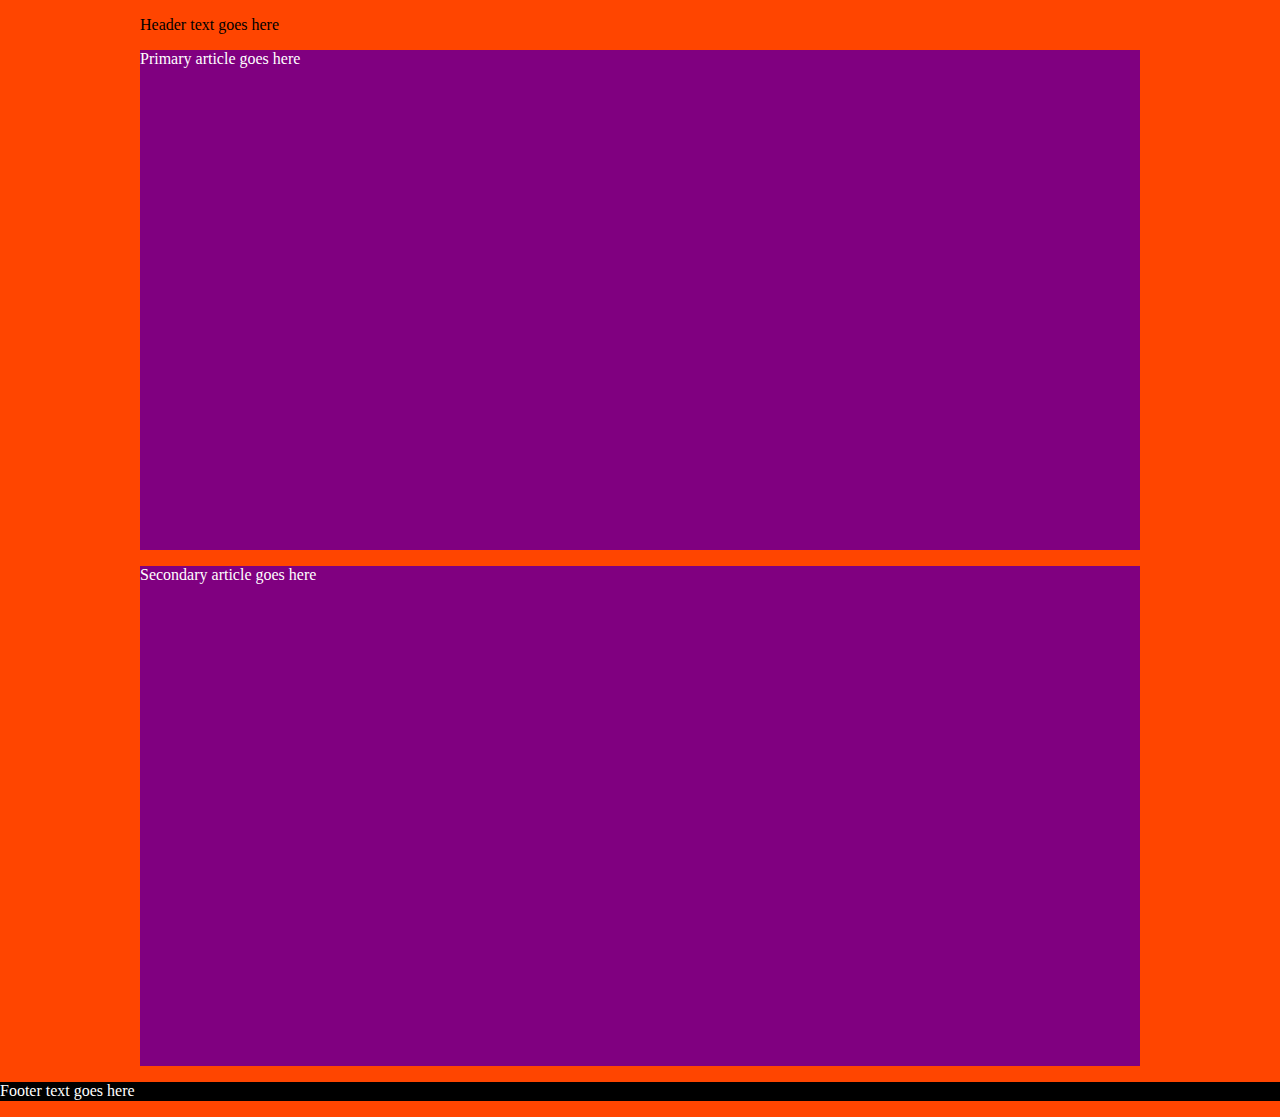
==== index.html @ 3ef03cbe "Initial Commit" ====
<!DOCTYPE html>
<html lang="en">
<head>
    <!-- exclamation point + tab will build out all necessary stuff for meta -->
    <meta charset="UTF-8">
    <meta name="viewport" content="width=device-width, initial-scale=1.0">
    <meta http-equiv="X-UA-Compatible" content="ie=edge">
    <title>Document</title>
    <link rel="stylesheet" href="css/style.css">
    <link rel="stylesheet" href="css/normalize.css">
</head>
<!-- End of head -->

<!-- all visible in start of body -->
<body>

<!-- Header starts here -->
    <header>
        <div class ="container">
                <p>Header text goes here</p>
        <main>
    <!-- Main is for all main content going to wrap around the black and white up top and below but not the banner add at the very bottomarea. It will contain 2 section elements. 1 for showcase and 1 for trending.-->
    <!-- <section></section> type section and hit tab for shortcut -->
        <section class="showcase">
            <div class ="container">
                <article class="primary">
                     <p>Primary article goes here</p>
                </article>
            </div><!--  closing container div -->
        </section>
    
        <!-- New Section -->
        <section class="showcase">
                <div class ="container2">
                    <article class="primary">
                         <p>Secondary article goes here</p>
                    </article>
                </div><!--  closing container div -->
            </section>
        </main>
            
                
        
    </header>
<!-- Header ends here -->

        
<!-- showcase articles go here -->
        
        <section class="trending"></section>
<!-- Trending article go here. -->
       
       
<!-- trending articles go here -->
    </main>

<!-- Footer starts here -->
    <footer>
            <div class ="showcase">
                        <p>Footer text goes here</p>
            </div>
    </footer>
<!-- Footer ends here -->    
</body>
</html>
---- css/style.css ----
h2 {
  font-size: 10px;
  color: orange;
}

.container {
  width: 100%;
  margin: 0 auto;
}

@media all and (min-width: 700px) {
  body {
    background-color: green;
  }

  .container {
    width: 96%;
  }
}
@media all and (min-width: 1000px) {
  body {
    background-color: orangered;
  }

  .container {
    width: 1000px;
  }
}
h1 {
  font-family: Georgia;
  font-size: 36px;
  color: magenta;
}

h2 {
  font-family: Georgia;
  font-size: 36px;
  color: magenta;
}

.showcase {
  background-color: black;
  color: white;
}

.primary {
  background-color: purple;
  min-height: 500px;
}

/*# sourceMappingURL=style.css.map */
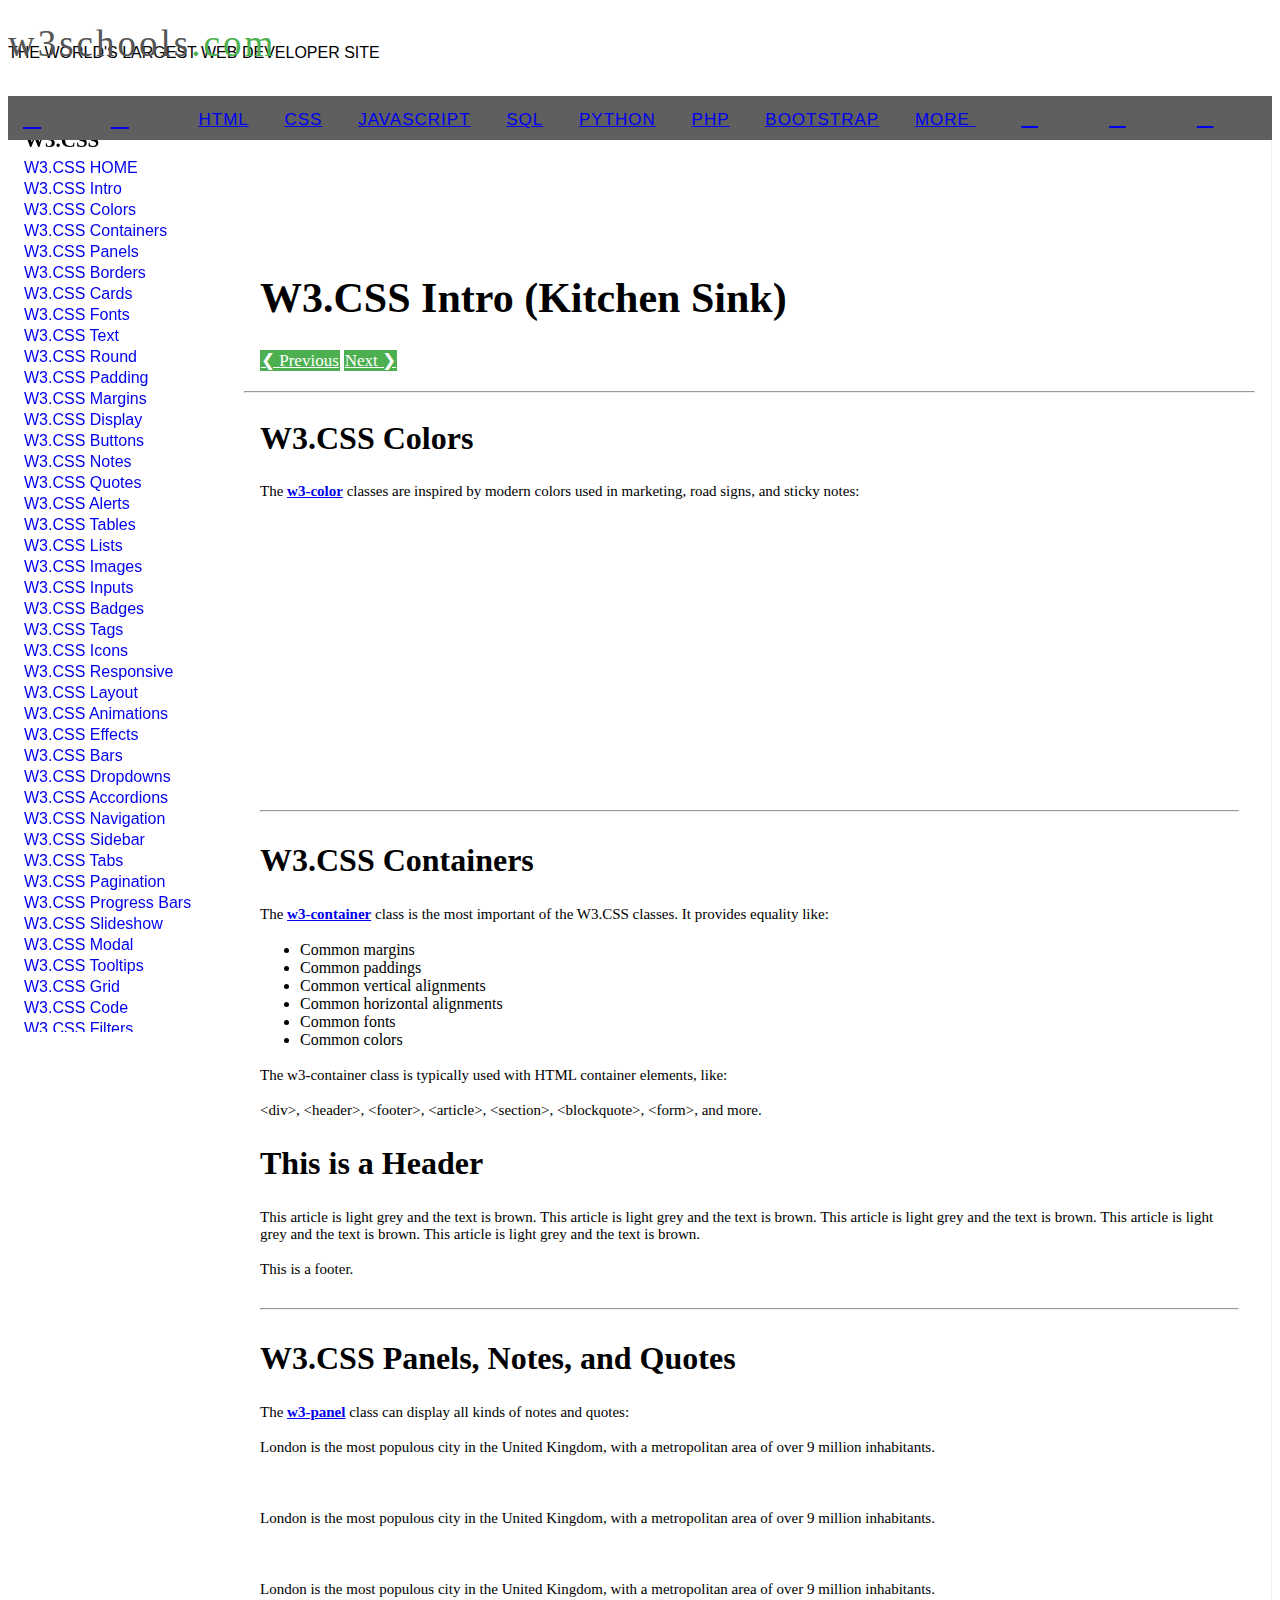
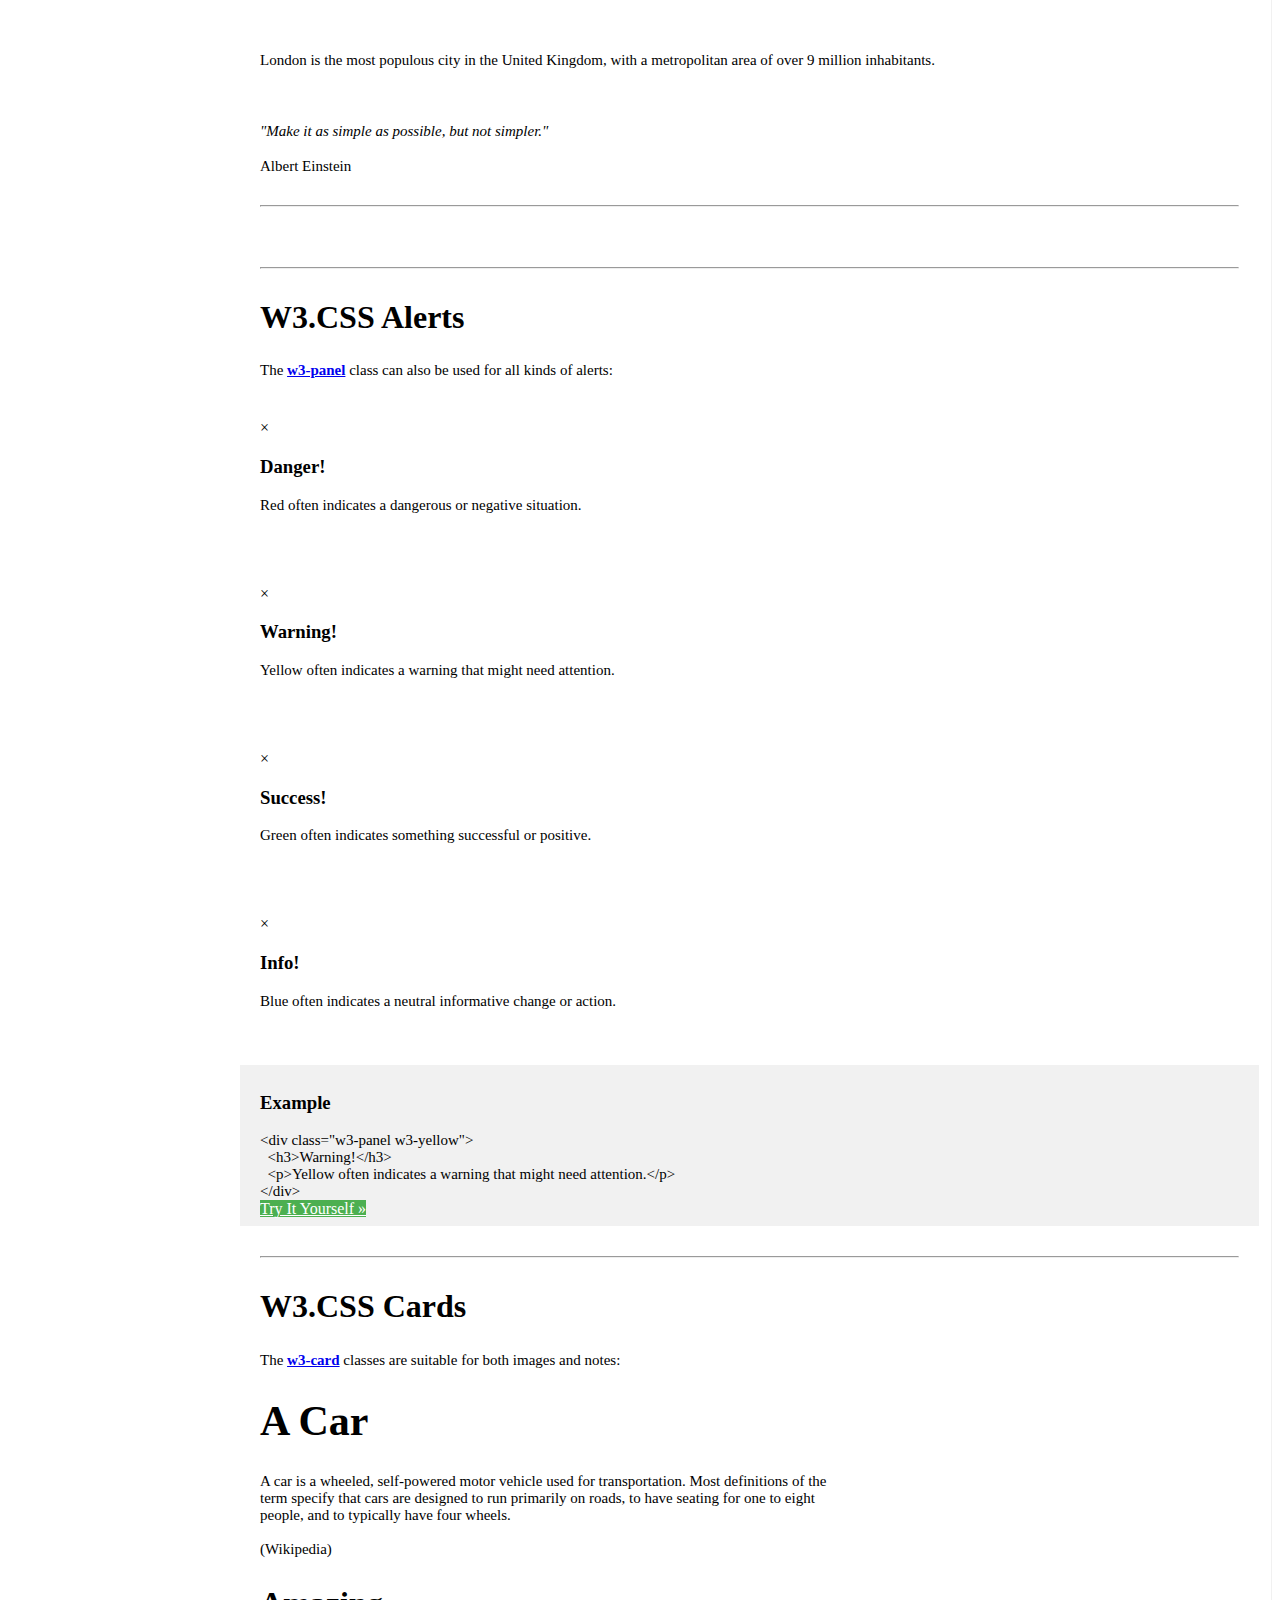
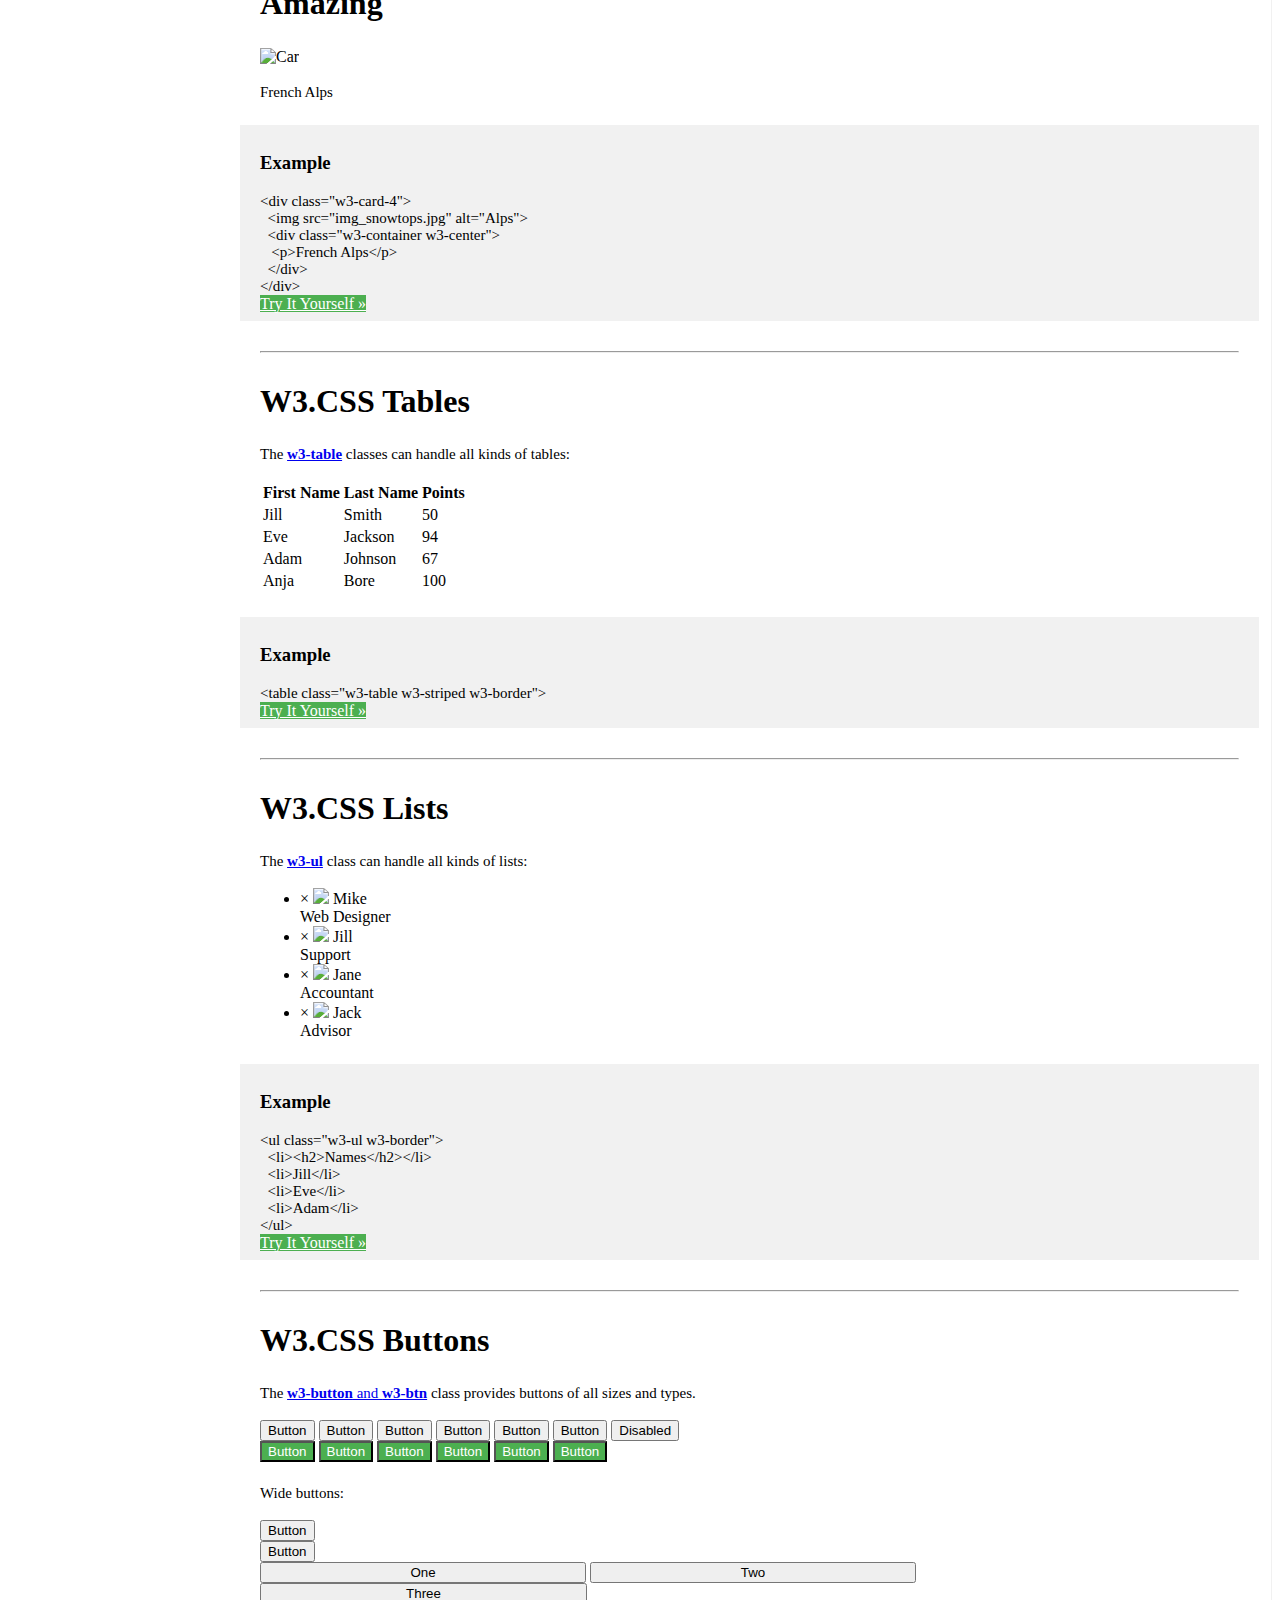
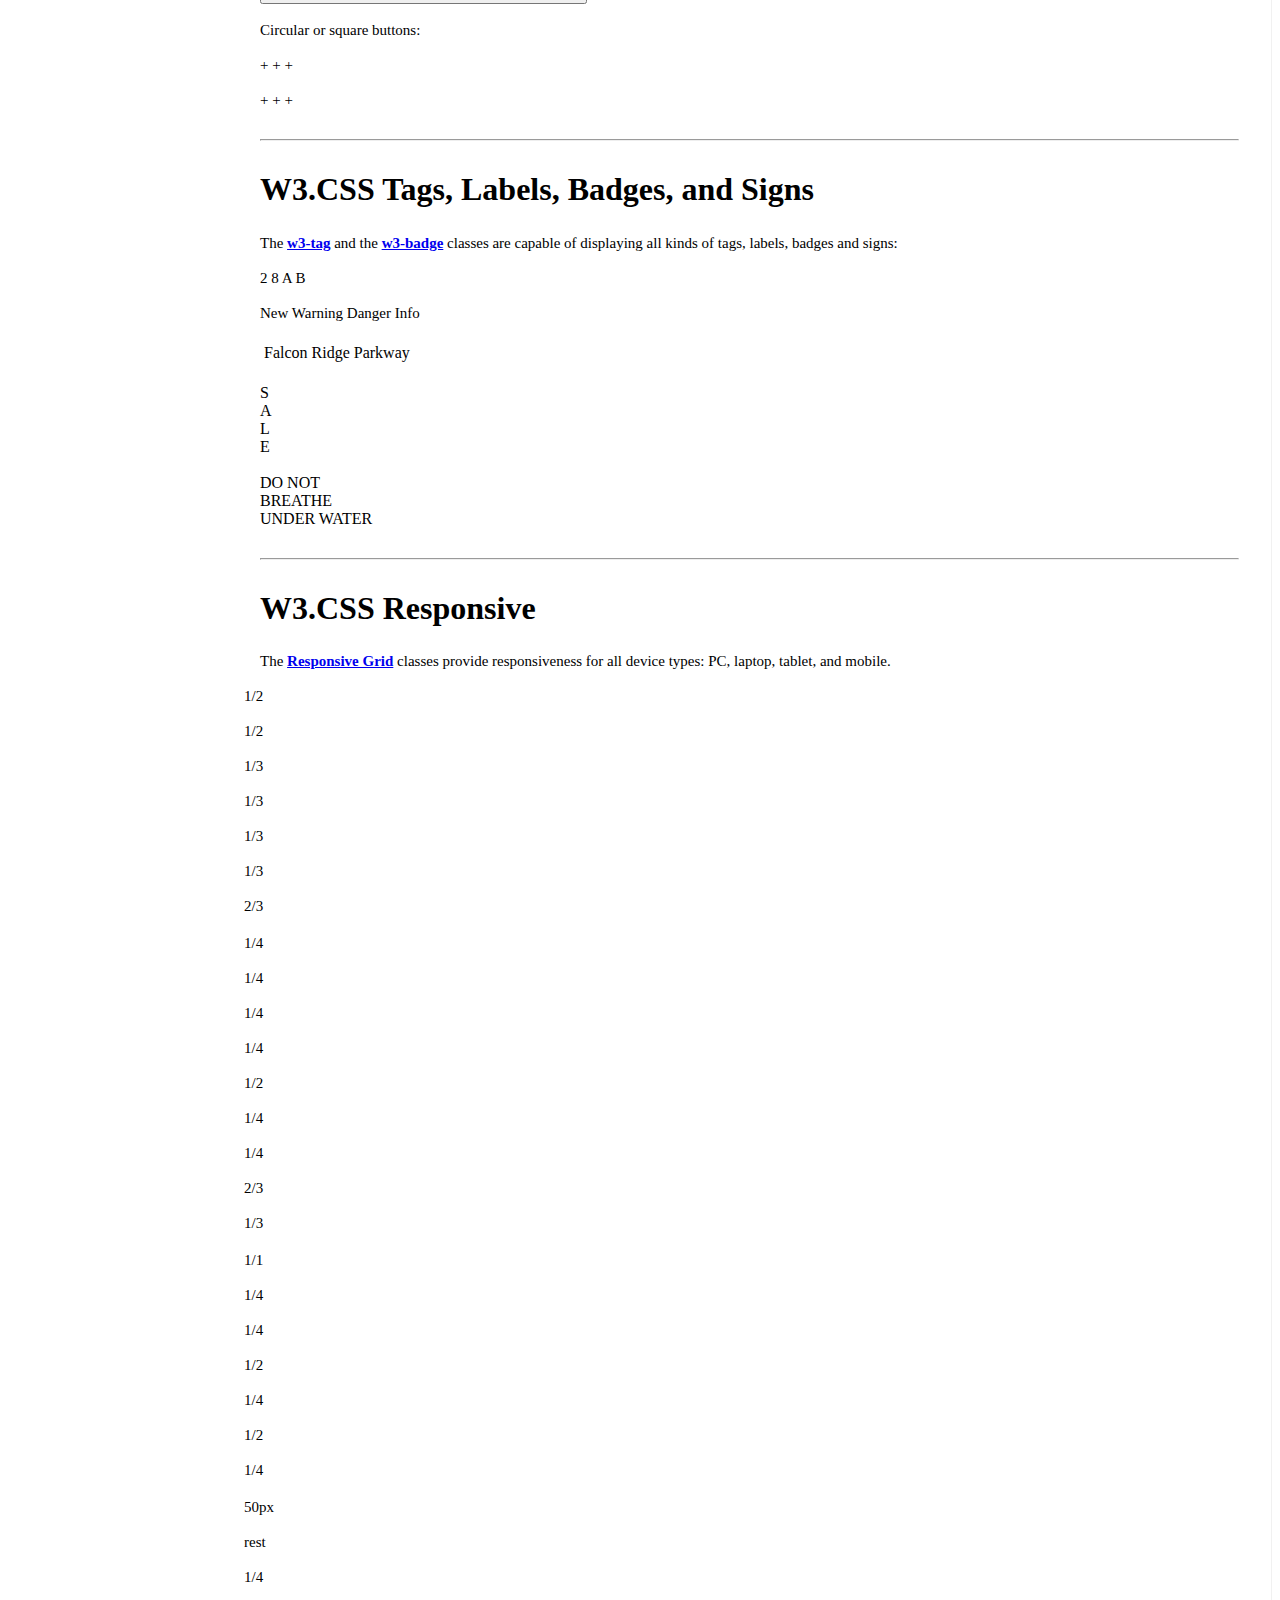
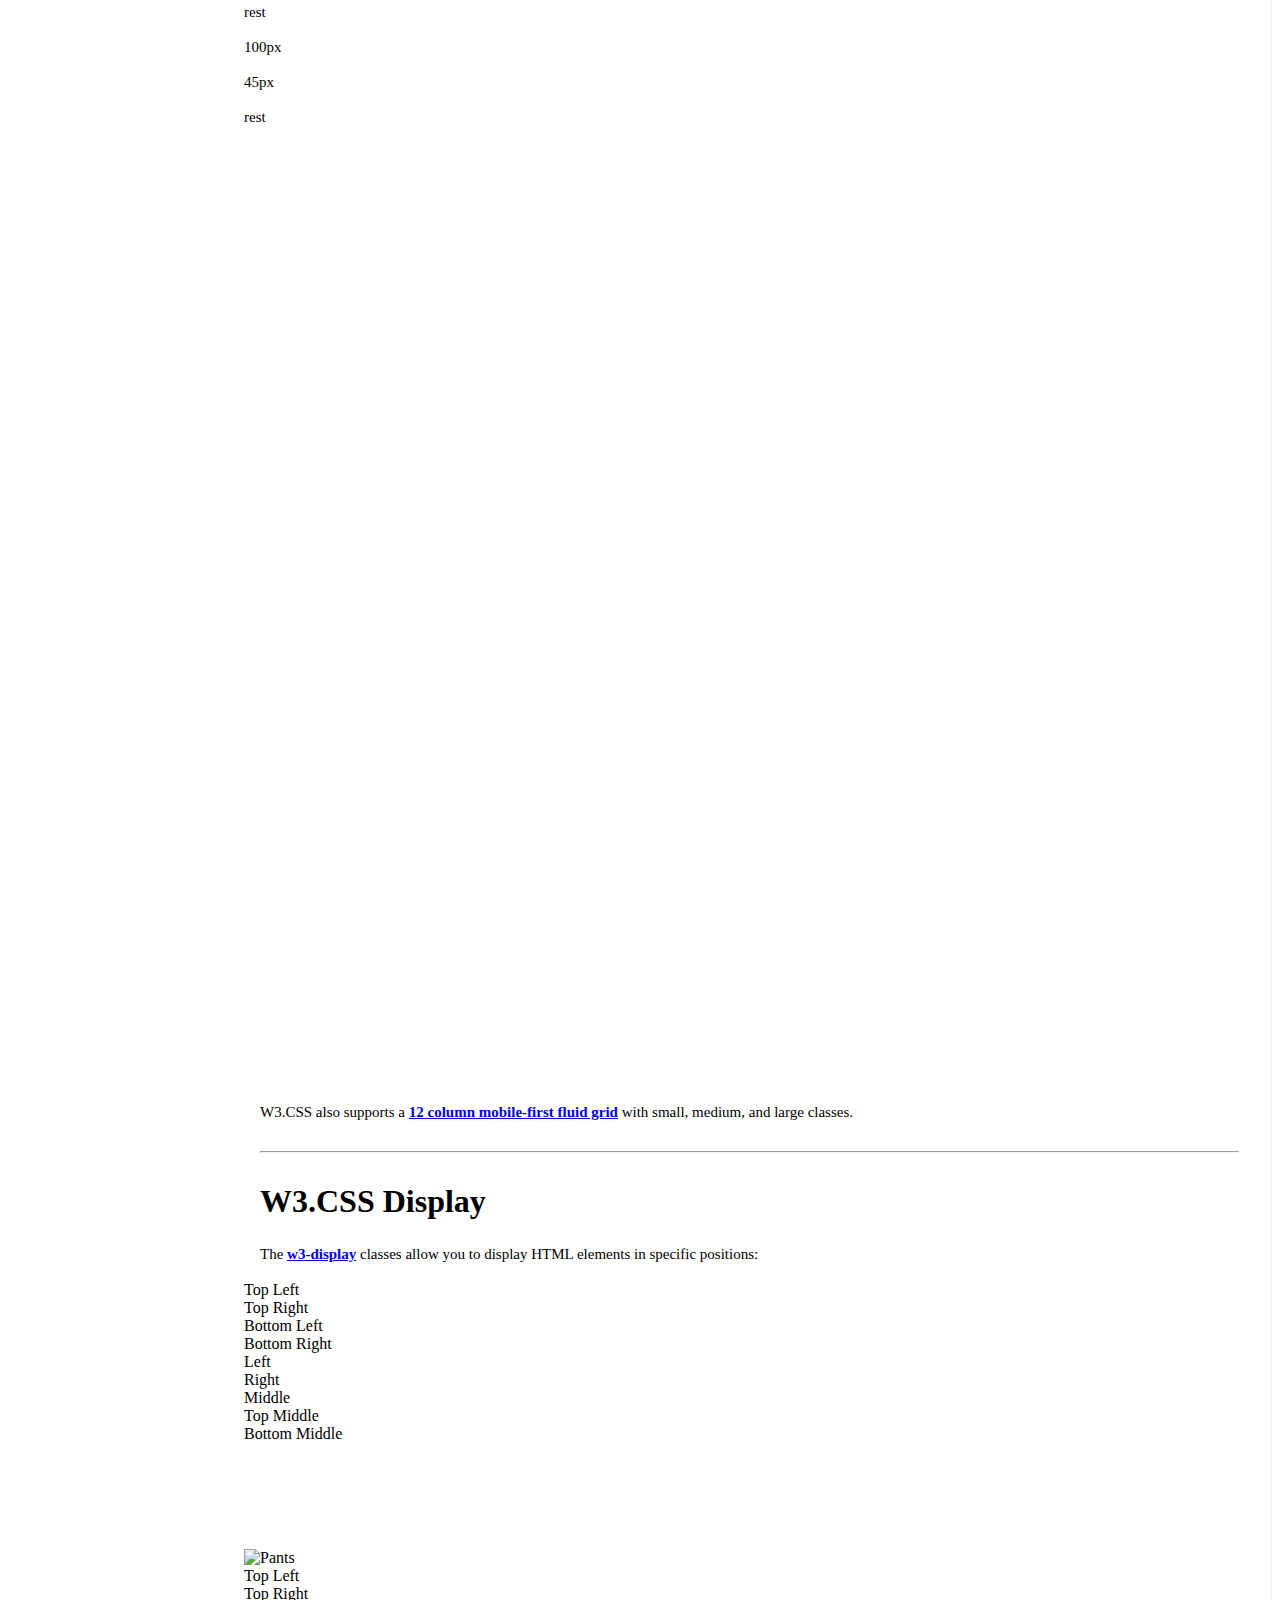
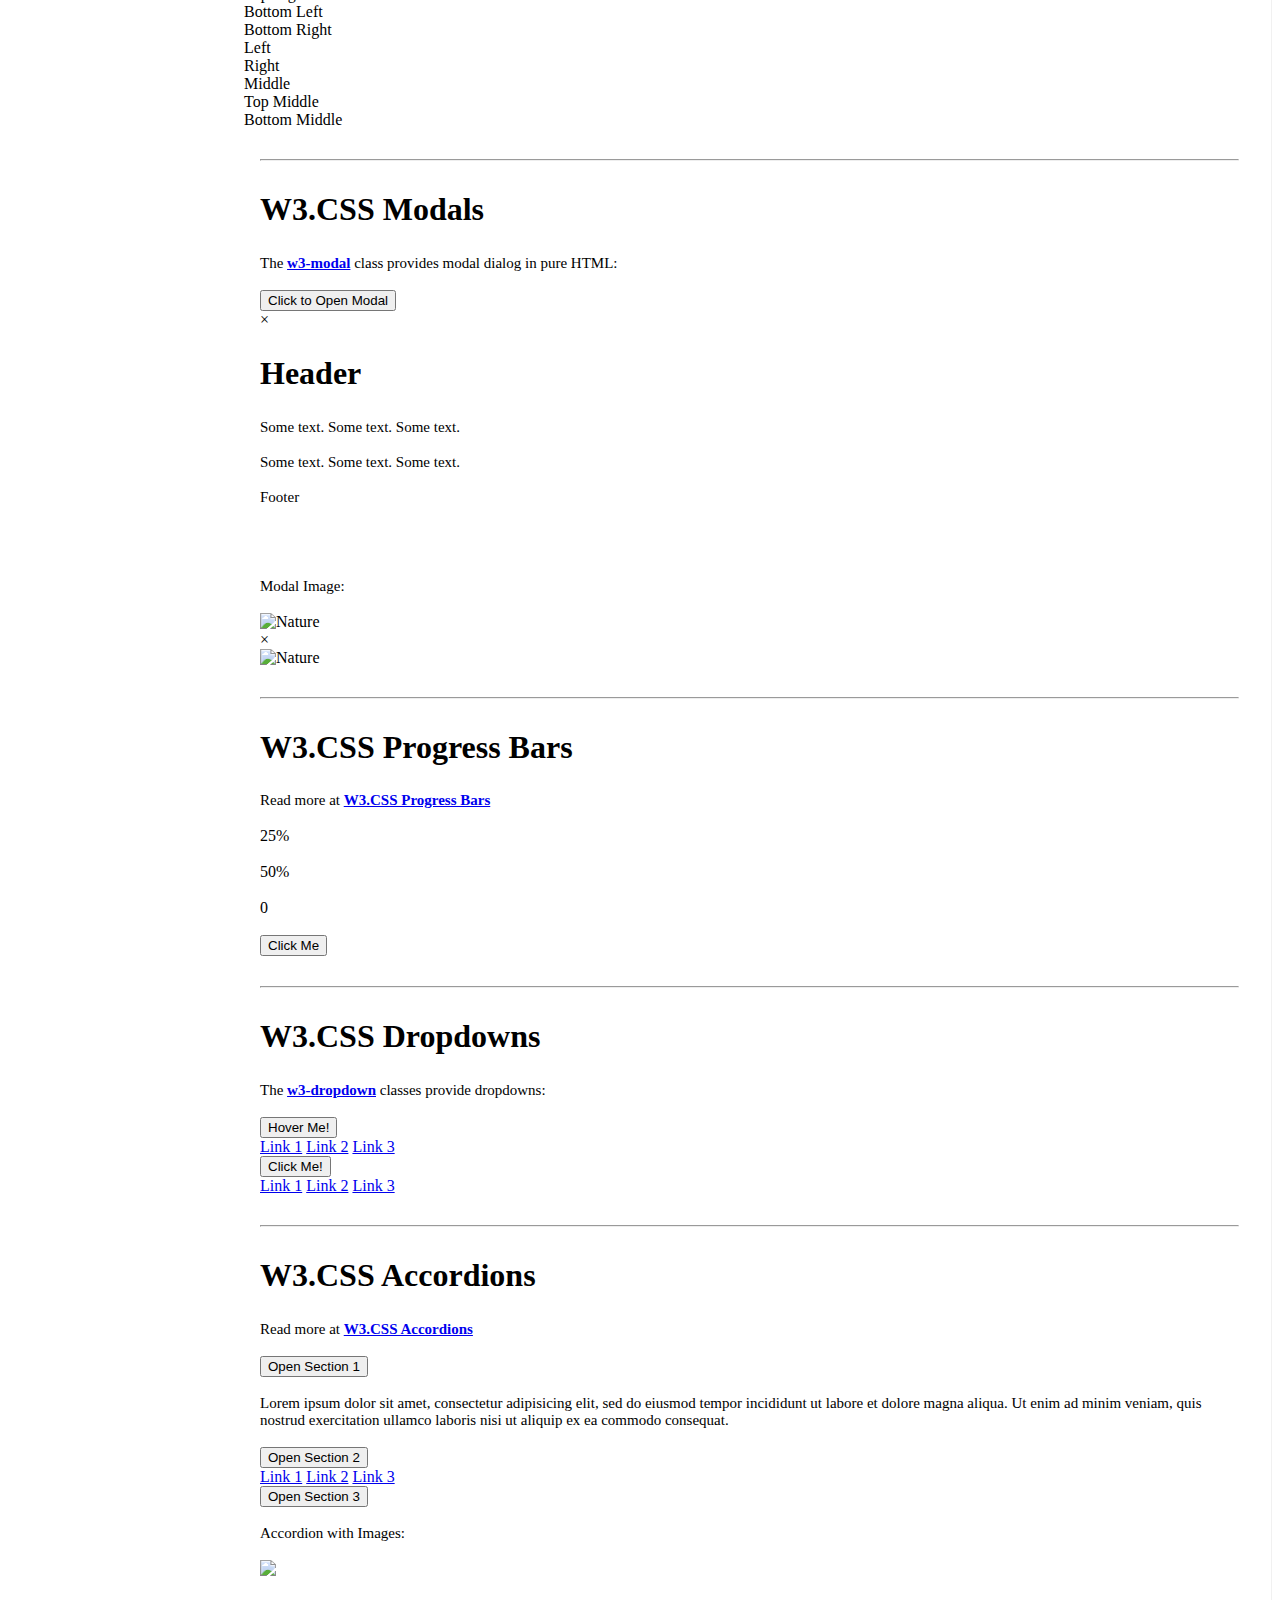
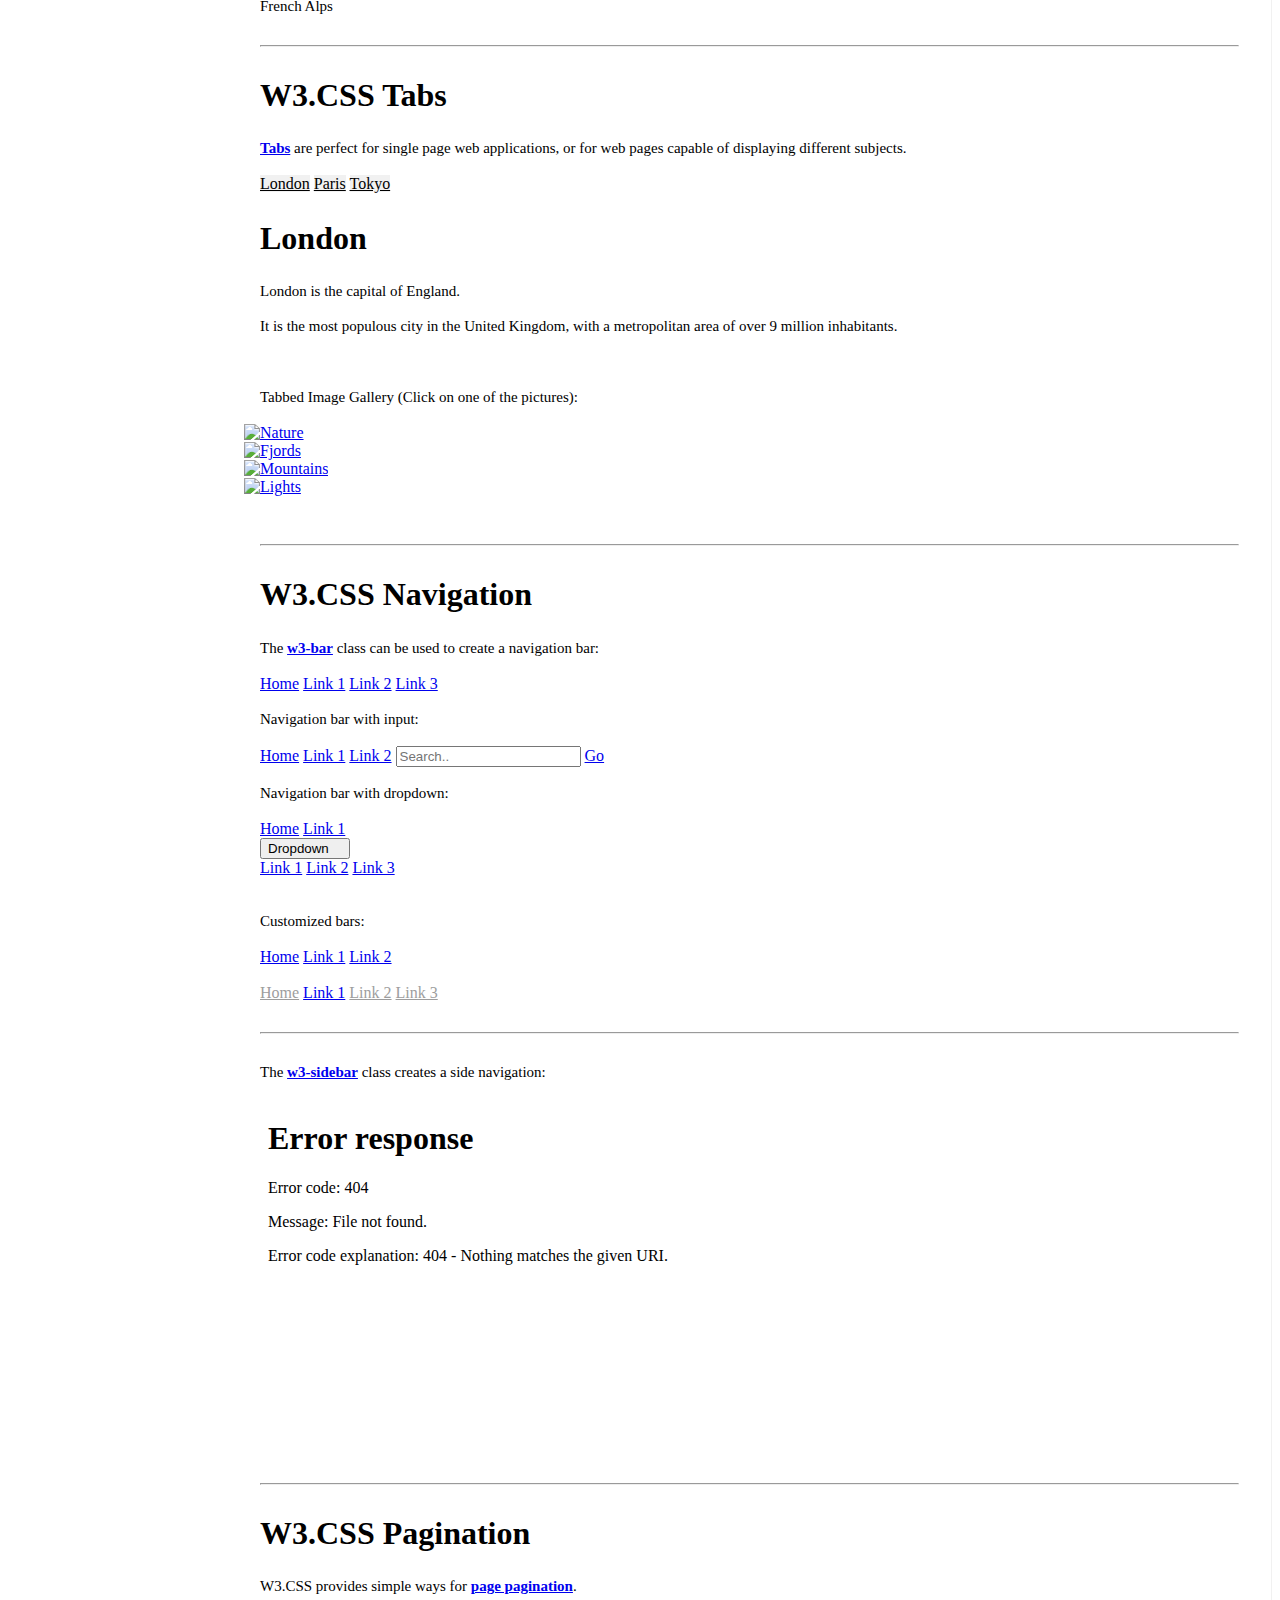
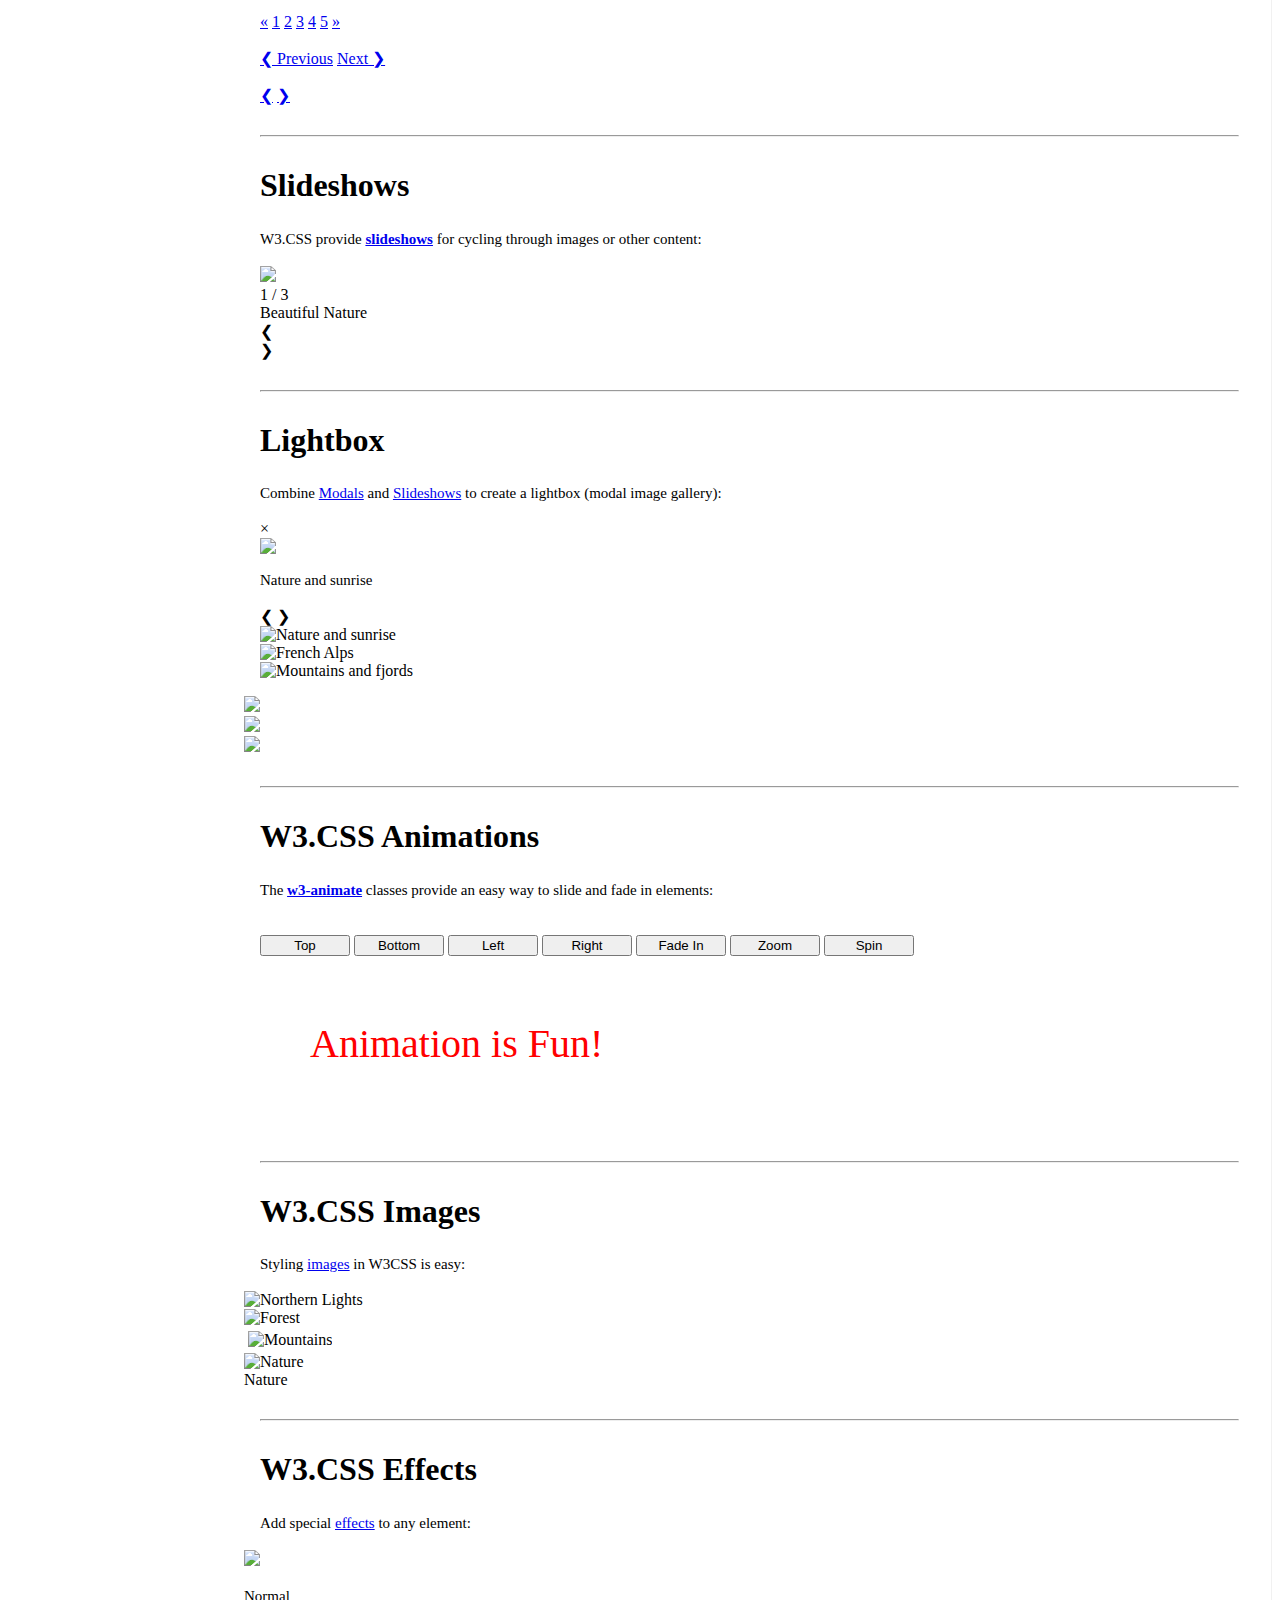
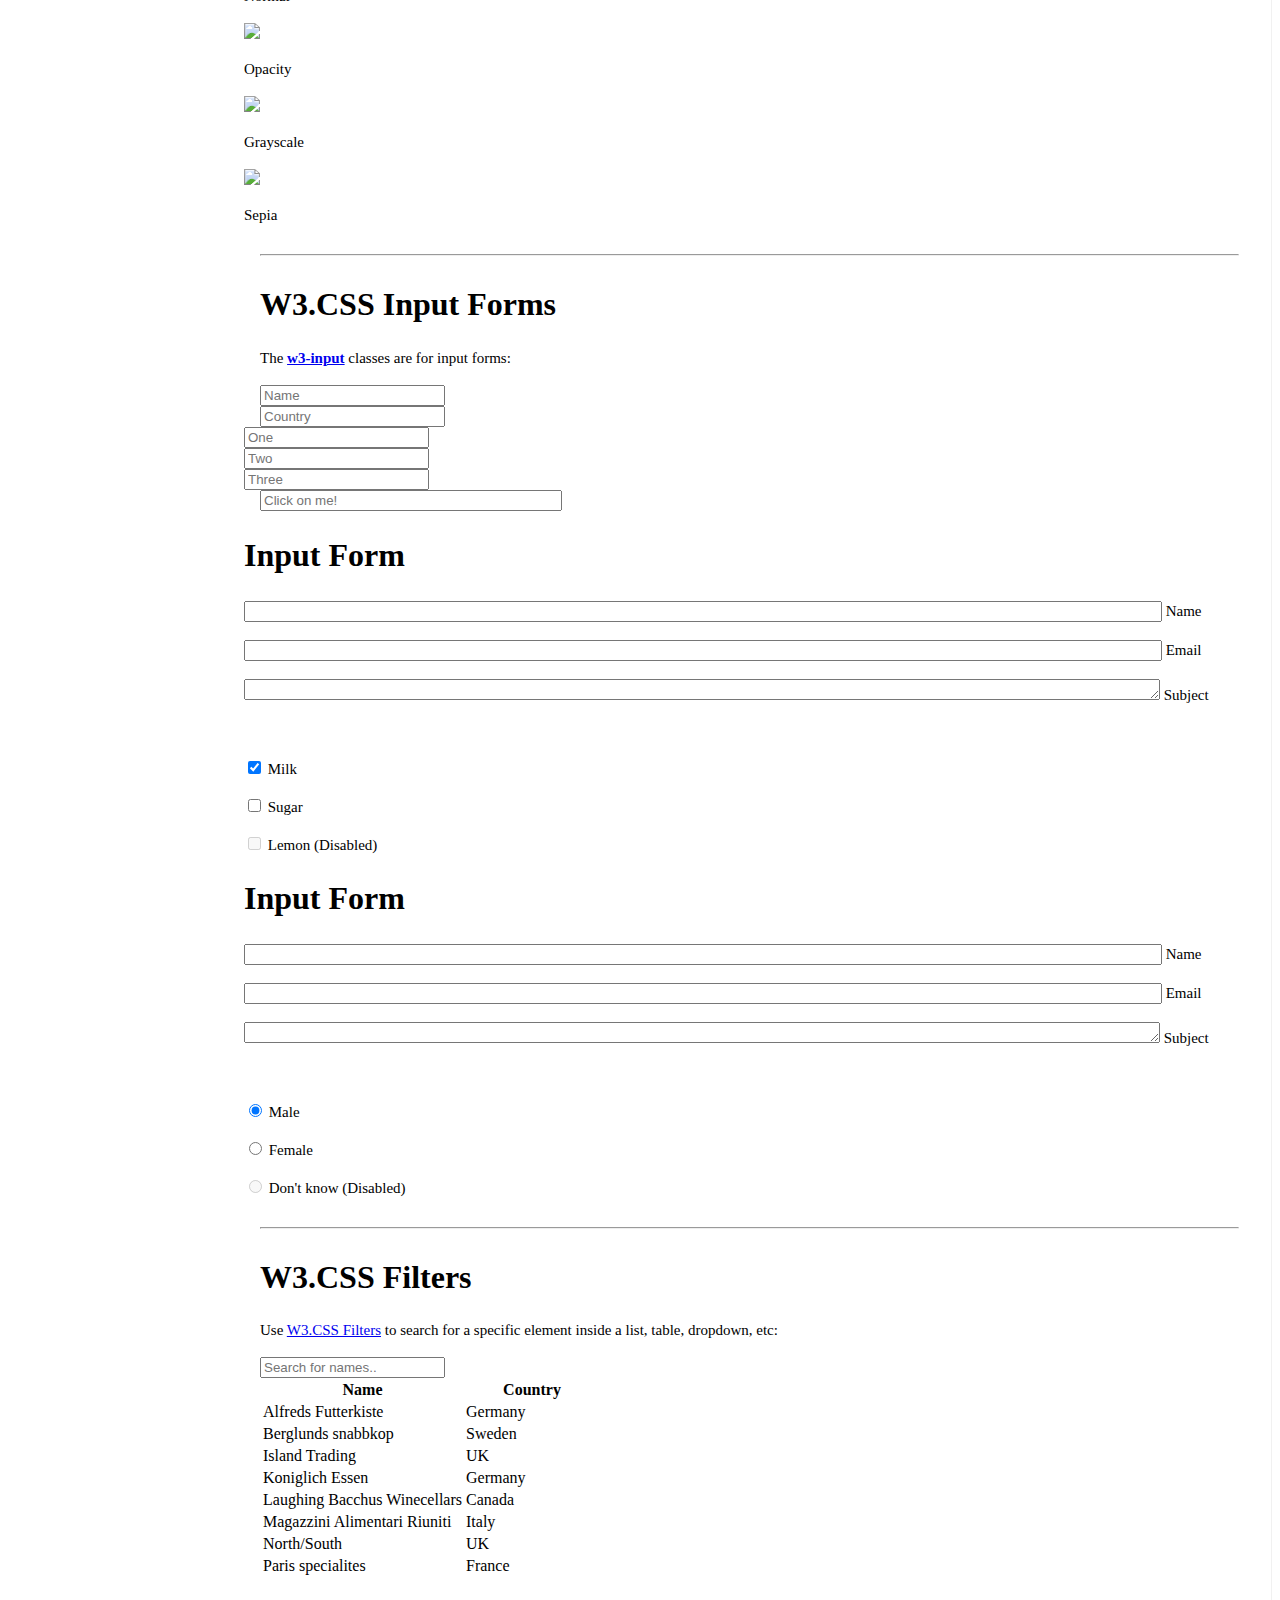
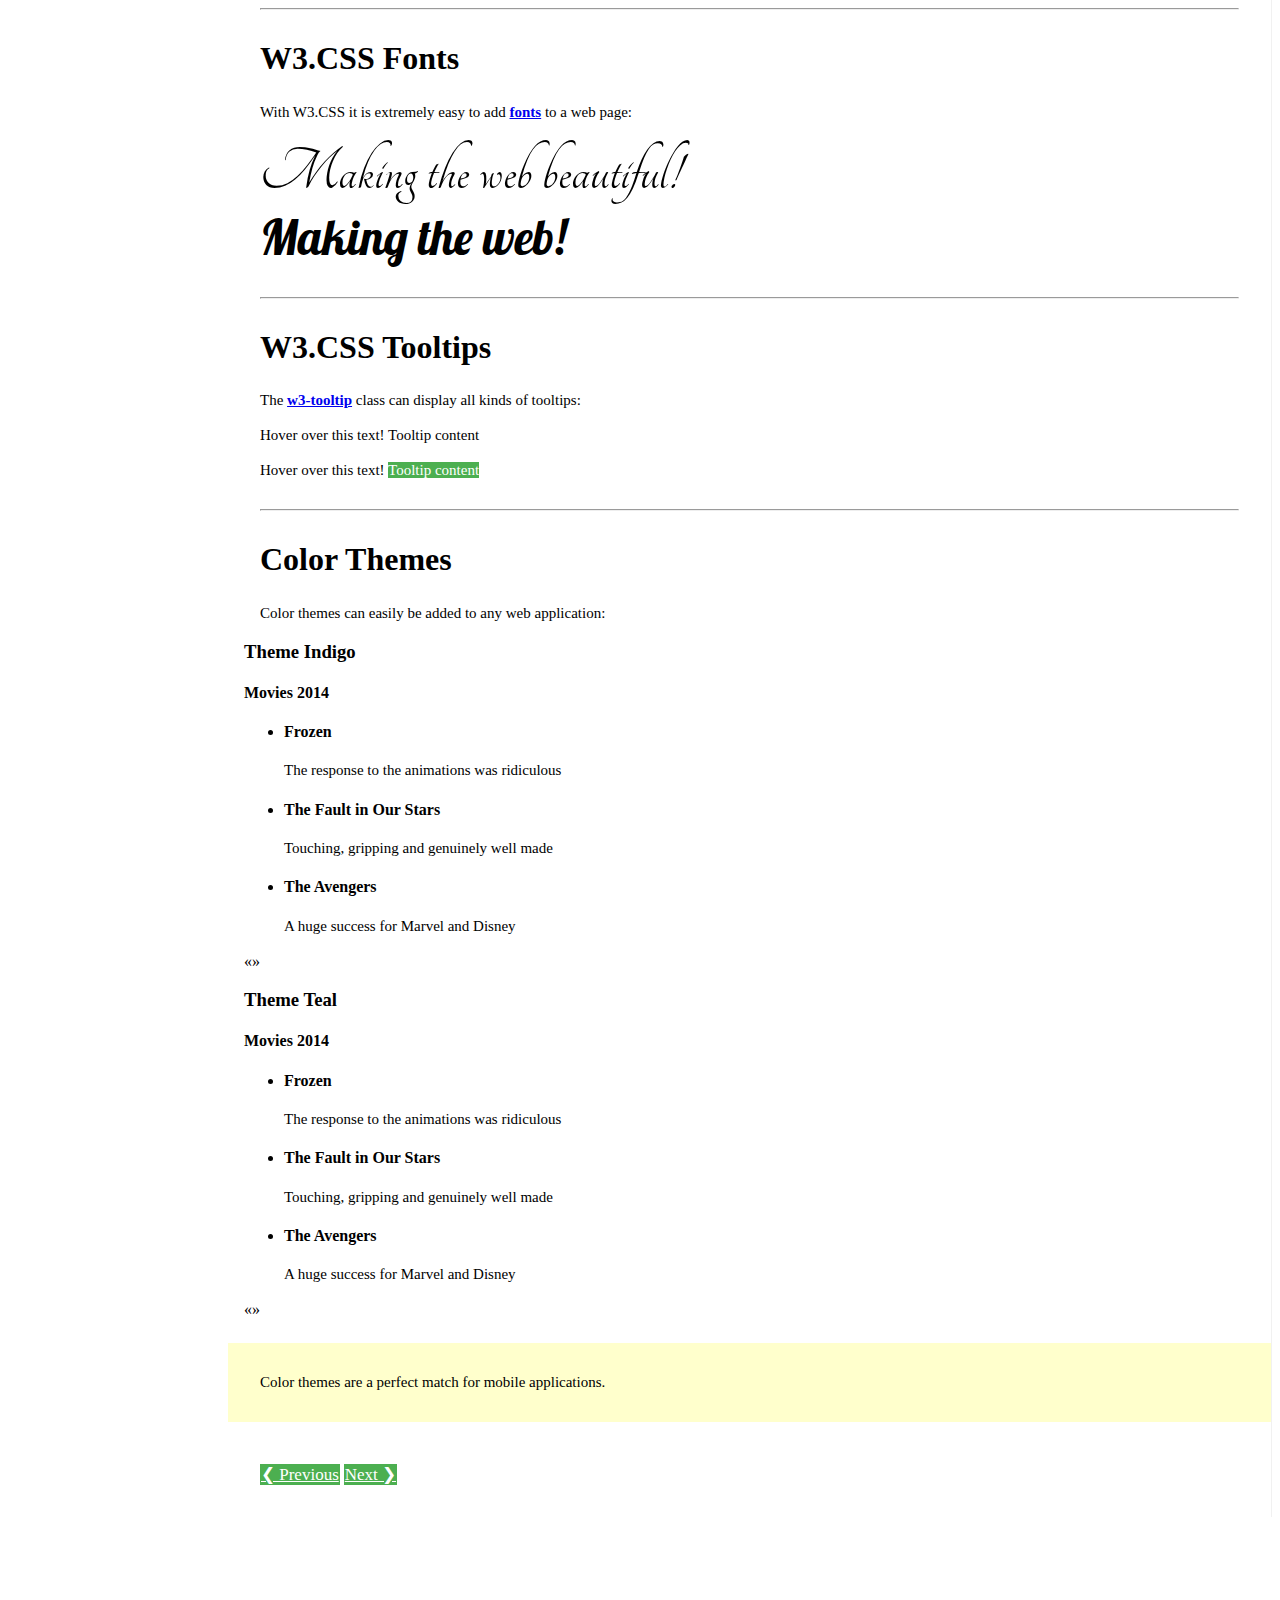
==== commit 2a3b1257: "Update index.html" ====
--- a/index.html
+++ b/index.html
@@ -1,65 +1,2796 @@
 <!DOCTYPE html>
-<html lang="en">
+<html lang="en-US">
 <head>
-    <!-- exclamation point + tab will build out all necessary stuff for meta -->
-    <meta charset="UTF-8">
-    <meta name="viewport" content="width=device-width, initial-scale=1.0">
-    <meta http-equiv="X-UA-Compatible" content="ie=edge">
-    <title>Document</title>
-    <link rel="stylesheet" href="css/style.css">
-    <link rel="stylesheet" href="css/normalize.css">
+<title>W3.CSS Intro</title>
+
+<script>
+window.addEventListener("load", loadUser);
+
+function loadUser() {
+  var x, fname = "/w3css/w3css_intro.asp";
+  var xhttp = new XMLHttpRequest();
+  xhttp.onreadystatechange = function() {
+    if (this.readyState == 4 && this.status == 200) {
+      x = this.responseText;
+      if (x == "A" || x == "B" || x == "C" || x == "D" || x == "E" || x == "F" || x == "G" || x == "H") {
+        console.log(x);
+      } else {
+        console.log("Z");
+      }
+    }
+  };
+  xhttp.open("POST", "https://mypage.w3schools.com/mypage/alpha.php", true);
+  xhttp.withCredentials = true;
+  xhttp.setRequestHeader("Content-type", "application/x-www-form-urlencoded");
+  xhttp.send("n=" + fname);
+}
+</script>
+
+<meta charset="utf-8">
+<meta name="viewport" content="width=device-width, initial-scale=1">
+<meta name="Keywords" content="HTML,CSS,JavaScript,SQL,PHP,jQuery,XML,DOM,Bootstrap,Python,Java,Web development,W3C,tutorials,programming,training,learning,quiz,primer,lessons,references,examples,exercises,source code,colors,demos,tips">
+<meta name="Description" content="Well organized and easy to understand Web building tutorials with lots of examples of how to use HTML, CSS, JavaScript, SQL, PHP, Python, Bootstrap, Java and XML.">
+<link rel="icon" href="/favicon.ico" type="image/x-icon">
+<link rel="stylesheet" href="/w3css/4/w3.css">
+<link href='https://fonts.googleapis.com/css?family=Source Code Pro' rel='stylesheet'>
+
+<style>
+a:hover,a:active{color:#4CAF50}
+table.w3-table-all{margin:20px 0}
+/*OPPSETT AV TOP, TOPNAV, SIDENAV, MAIN, RIGHT OG FOOTER:*/
+.top {
+position:relative;
+background-color:#ffffff;
+height:68px;
+padding-top:20px;
+line-height:50px;
+overflow:hidden;
+z-index:2;
+}
+.w3schools-logo {
+font-family:fontawesome;
+text-decoration:none;
+line-height:1;
+-webkit-font-smoothing:antialiased;
+-moz-osx-font-smoothing:grayscale;
+font-size:37px;
+letter-spacing:3px;
+color:#555555;
+display:block;
+position:absolute;
+top:17px;
+}
+.w3schools-logo .dotcom {color:#4CAF50}
+.topnav {
+position:relative;
+z-index:2;
+font-size:17px;
+background-color:#5f5f5f;
+color:#f1f1f1;
+width:100%;
+padding:0;
+letter-spacing:1px;
+font-family:"Segoe UI",Arial,sans-serif;
+}
+.topnav a{
+padding:10px 15px 9px 15px !important;
+}
+.topnav .w3-bar a:hover,.topnav .w3-bar a:focus{
+background-color:#000000 !important;
+color:#ffffff !important;
+}
+.topnav .w3-bar a.active {
+background-color:#4CAF50;
+color:#ffffff;
+}
+a.topnav-icons {
+width:52px !important;
+font-size:20px !important;
+padding-top:11px !important;
+padding-bottom:13px !important;
+}
+a.topnav-icons.fa-home {font-size:22px !important}
+a.topnav-icons.fa-menu {font-size:22px !important}
+a.topnav-localicons {
+font-size:20px !important;
+padding-top:6px !important;
+padding-bottom:12px !important;
+}
+i.fa-caret-down,i.fa-caret-up{width:10px}
+#sidenav h2 {
+font-size:21px;
+padding-left:16px;
+margin:-4px 0 4px 0;
+width:204px;
+}
+#sidenav a {font-family:"Segoe UI",Arial,sans-serif;text-decoration:none;display:block;padding:2px 1px 1px 16px}
+#sidenav a:hover,#sidenav a:focus {color:#000000;background-color:#cccccc;}
+#sidenav a.active {background-color:#4CAF50;color:#ffffff}
+#sidenav a.activesub:link,#sidenav a.activesub:visited {background-color:#ddd;color:#000;}
+#sidenav a.activesub:hover,#sidenav a.activesub:active {background-color:#ccc;color:#000;}
+#leftmenuinner {
+position:fixed;
+top:0;
+padding-top:112px;
+padding-bottom:0;    
+height:100%;
+width:220px;
+background-color:transparent;
+}
+#leftmenuinnerinner {
+height:100%;
+width:100%;
+overflow-y:scroll;
+overflow-x:hidden;
+padding-top:20px;
+}
+#main {padding:16px}
+#mainLeaderboard {height:90px}
+#right {text-align:center;padding:16px 16px 0 0}
+#right a {text-decoration:none}
+#right a:hover {text-decoration:underline}
+#skyscraper {min-height:600px}
+.sidesection {margin-bottom:32px;}
+#sidesection_exercise a{display:block;padding:4px 10px;}
+#sidesection_exercise a:hover,#sidesection_exercise a:active{background-color:#ccc;text-decoration:none;color:#000000;}
+.bottomad {padding:0 16px 16px 0;float:left;width:auto;}
+.footer a {text-decoration:none;}
+.footer a:hover{text-decoration:underline;}
+#nav_tutorials,#nav_references,#nav_exercises{-webkit-overflow-scrolling:touch;overflow:auto;}
+#nav_tutorials::-webkit-scrollbar,#nav_references::-webkit-scrollbar,#nav_exercises::-webkit-scrollbar {width: 12px;}
+#nav_tutorials::-webkit-scrollbar-track,#nav_references::-webkit-scrollbar-track,#nav_exercises::-webkit-scrollbar-track {background:#555555;}
+#nav_tutorials::-webkit-scrollbar-thumb,#nav_references::-webkit-scrollbar-thumb,#nav_exercises::-webkit-scrollbar-thumb {background: #999999;}
+#nav_tutorials,#nav_references,#nav_exercises {
+display:none;
+letter-spacing:0;
+margin-top:44px;
+}
+#nav_tutorials a,#nav_references a,#nav_exercises a{
+padding:2px 0 2px 6px!important;
+}
+#nav_tutorials a:focus,#nav_references a:focus,#nav_exercises a:focus{
+color: #000;
+background-color: #ccc;
+}
+#nav_tutorials h3,#nav_references h3,#nav_exercises h3{
+padding-left:6px;
+}
+.ref_overview{display:none}
+.tut_overview{
+ display :none;
+ margin-left:10px;
+ background-color :#ddd;
+ line-height:1.8em;
+}
+#sidenav a.activesub:link,#sidenav a.activesub:visited {background-color:#ddd;color:#000;}
+#sidenav a.activesub:hover,#sidenav a.activesub:active {background-color:#ccc;color:#000;}
+#sidenav a.active_overview:link,#sidenav a.active_overview:visited {background-color:#ccc;color:#000;}
+.w3-example{background-color:#f1f1f1;padding:0.01em 16px;margin:20px 0;box-shadow:0 2px 4px 0 rgba(0,0,0,0.16),0 2px 10px 0 rgba(0,0,0,0.12)!important}
+.nextprev a {font-size:17px;border:1px solid #cccccc;}
+.nextprev a:link,.nextprev a:visited {background-color:#ffffff;color:#000000;}
+.w3-example a:focus,.nextprev a:focus{box-shadow:0 8px 16px 0 rgba(0,0,0,0.2), 0 6px 20px 0 rgba(0,0,0,0.19);}
+.nextprev a.w3-right,.nextprev a.w3-left {background-color:#4CAF50;color:#ffffff;border-color:#4CAF50}
+.pagemenu{margin-left:-20px;margin-right:-20px;padding:20px;background-color:#d4edda;line-height:2.8em;color:#555;}
+.pagemenu hr {border-top: 1px solid #fff;margin:20px 0;}
+.pagemenu a {display:block;text-decoration:none!important;}
+.pagemenu a:hover,.learnmore a:active {color:#000;}
+#w3-exerciseform {background-color:#555555;padding:16px;color:#ffffff;}
+#w3-exerciseform .exercisewindow {background-color:#ffffff;padding:16px;color:#000000;}
+#w3-exerciseform .exerciseprecontainer {background-color:#f1f1f1;padding:16px;font-size:120%;font-family:Consolas,"Courier New", Courier, monospace;}
+#w3-exerciseform .exerciseprecontainer pre[class*="language-"] {padding:1px;}
+#w3-exerciseform .exerciseprecontainer pre {display: block;}
+#w3-exerciseform .exerciseprecontainer textarea {width:100%;border:none;overflow:hidden}
+#w3-exerciseform .exerciseprecontainer input {padding:1px;border: 1px solid transparent;height:1.3em;}
+.w3-theme {color:#fff !important;background-color:#73AD21 !important;background-color:#4CAF50 !important}
+.w3-theme-border {border-color:#4CAF50 !important}
+.sharethis a:hover {color:inherit;}
+.fa-facebook-square,.fa-twitter-square,.fa-google-plus-square {padding:0 8px;}
+.fa-facebook-square:hover, .fa-thumbs-o-up:hover {color:#3B5998;}
+.fa-twitter-square:hover {color:#55acee;}
+.fa-google-plus-square:hover {color:#dd4b39;}
+#google_translate_element img {margin-bottom:-1px;}
+#googleSearch {color:#000000;}
+#googleSearch a {padding:0 !important;}
+.searchdiv {max-width:400px;margin:auto;text-align:left;font-size:16px}
+div.cse .gsc-control-cse, div.gsc-control-cse {background-color:transparent;border:none;padding:6px;margin:0px}
+td.gsc-search-button input.gsc-search-button {background-color:#4CAF50;border-color:#4CAF50}
+td.gsc-search-button input.gsc-search-button:hover {background-color:#46a049;}
+input.gsc-input, .gsc-input-box, .gsc-input-box-hover, .gsc-input-box-focus, .gsc-search-button {
+box-sizing:content-box; line-height:normal;}
+.gsc-tabsArea div {overflow:visible;}
+/*"nullstille" w3css:*/
+.w3-main{transition:margin-left 0s;}
+/*"nullstilling" slutt*/
+@media (min-width:1675px) {
+#main {width:79%}
+#right {width:21%}
+}
+@media (max-width:992px) {
+.top {height:100px}
+.top img {display:block;margin:auto;}
+.top .w3schools-logo {position:relative;top:0;width:100%;text-align:center;margin:auto}
+.toptext {width:100%;text-align:center}
+#sidenav {width:260px;box-shadow:0 3px 6px rgba(0,0,0,0.16), 0 3px 6px rgba(0,0,0,0.23);}
+#sidenav h2 {font-size:26px;width:100%;}
+#sidenav a {padding:3px 2px 3px 24px;font-size:17px}
+#leftmenuinner {overflow:auto;-webkit-overflow-scrolling:touch;height:100%;position:relative;width:auto;padding-top:0;background-color:#f1f1f1;}
+#leftmenuinnerinner {overflow-y:scroll}
+.bottomad {float:none;text-align:center}
+#skyscraper {min-height:60px}
+}
+@media screen and (max-width:600px) {
+.w3-example, .w3-note, #w3-exerciseform {margin-left:-16px;margin-right:-16px;}
+.top {height:68px}
+.toptext {display:none}
+}
+@font-face {
+font-family:'fontawesome';
+src: url('../lib/fonts/fontawesome.eot?14663396');
+src:url('../lib/fonts/fontawesome.eot?14663396#iefix') format('embedded-opentype'),
+url('../lib/fonts/fontawesome.woff?14663396') format('woff'),
+url('../lib/fonts/fontawesome.ttf?14663396') format('truetype'),
+url('../lib/fonts/fontawesome.svg?14663396#fontawesome') format('svg');
+font-weight:normal;
+font-style:normal;
+}
+.fa {
+display:inline-block;
+font:normal normal normal 14px/1 FontAwesome;
+font-size:inherit;
+text-rendering:auto;
+-webkit-font-smoothing:antialiased;
+-moz-osx-font-smoothing:grayscale;
+transform:translate(0, 0);
+}
+.fa-2x {
+ font-size:2em;
+}
+.fa-home:before {content:'\e800';}
+.fa-menu:before {content: '\f0c9';}
+.fa-globe:before {content:'\e801';}
+.fa-search:before {content:'\e802'; }
+.fa-thumbs-o-up:before {content:'\e803';}
+.fa-left-open:before {content:'\e804';}
+.fa-right-open:before {content:'\e805';}
+.fa-facebook-square:before {content:'\e806';}
+.fa-google-plus-square:before {content:'\e807';}
+.fa-twitter-square:before {content:'\e808';}
+.fa-caret-down:before {content:'\e809';}
+.fa-caret-up:before {content:'\e80a';}
+.fa.fa-adjust:before { content: '\e80b'; }
+span.marked, span.deprecated {
+ color:#e80000;
+ background-color:transparent;
+}
+.w3-code span.marked {
+ color:#e80000;
+ background-color:transparent;
+}
+.darktheme .w3-code span.marked {
+ color:#ff9999;
+ background-color:transparent;
+}
+.darktheme .w3-example.w3-light-grey {
+  background-color:rgb(40,44,52)!important;color:white;
+}
+.intro {font-size:16px}
+.w3-btn, .w3-btn:link, .w3-btn:visited {color:#FFFFFF;background-color:#4CAF50}
+a.w3-btn[href*="exercise.asp"],a.w3-btn[href*="exercise_js.asp"] {margin:10px 5px 0 0}
+a.btnplayit,a.btnplayit:link,a.btnplayit:visited {background-color:#FFAD33;padding:1px 10px 2px 10px}
+a.btnplayit:hover,a.btnplayit:active {background-color:#ffffff;color:#FFAD33}
+a.btnplayit:hover {box-shadow:0 4px 8px 0 rgba(0,0,0,0.2);}
+a.btnsmall:link,a.btnsmall:visited,a.btnsmall:active,a.btnsmall:hover {
+float:right;padding:1px 10px 2px 10px;font:15px Verdana, sans-serif;}
+a.btnsmall:hover {box-shadow:0 4px 8px 0 rgba(0,0,0,0.2);}
+a.btnsmall:active,a.btnsmall:hover {color:#4CAF50;background-color:#ffffff}
+.tagcolor{color:mediumblue}
+.tagnamecolor{color:brown}
+.attributecolor{color:red}
+.attributevaluecolor{color:mediumblue}
+.commentcolor{color:green}
+.cssselectorcolor{color:brown}
+.csspropertycolor{color:red}
+.csspropertyvaluecolor{color:mediumblue}
+.cssdelimitercolor{color:black}
+.cssimportantcolor{color:red}  
+.jscolor{color:black}
+.jskeywordcolor{color:mediumblue}
+.jsstringcolor{color:brown}
+.jsnumbercolor{color:red}
+.jspropertycolor{color:black}
+.javacolor{color:black}
+.javakeywordcolor{color:mediumblue}
+.javastringcolor{color:brown}
+.javanumbercolor{color:red}
+.javapropertycolor{color:black}
+.kotlincolor{color:black}
+.kotlinkeywordcolor{color:mediumblue}
+.kotlinstringcolor{color:brown}
+.kotlinnumbercolor{color:red}
+.kotlinpropertycolor{color:black}
+.phptagcolor{color:red}
+.phpcolor{color:black}
+.phpkeywordcolor{color:mediumblue}
+.phpglobalcolor{color:goldenrod}
+.phpstringcolor{color:brown}
+.phpnumbercolor{color:red}  
+.pythoncolor{color:black}
+.pythonkeywordcolor{color:mediumblue}
+.pythonstringcolor{color:brown}
+.pythonnumbercolor{color:red}  
+.angularstatementcolor{color:red}
+.sqlcolor{color:black}
+.sqlkeywordcolor{color:mediumblue}
+.sqlstringcolor{color:brown}
+.sqlnumbercolor{color:} 
+.darktheme .w3-code{background-color:rgb(40,44,52);color:white;border-left-color:rgb(40,44,52)}
+.darktheme .w3-example pre{background-color:rgb(40,44,52)!important;border-left-color:rgb(40,44,52)}
+.darktheme .tagcolor{color:#88ccbb/*green2*/!important}
+.darktheme .tagnamecolor{color:#ff9999/*red*/!important}
+.darktheme .attributecolor{color:#c5a5c5/*purple*/!important}
+.darktheme .attributevaluecolor{color:#88c999/*green*/!important}
+.darktheme .commentcolor{color:#999!important}
+.darktheme .cssselectorcolor{color:#ff9999/*red*/!important}
+.darktheme .csspropertycolor{color:#c5a5c5/*purple*/!important}
+.darktheme .csspropertyvaluecolor{color:#88c999/*green*/!important}
+.darktheme .cssdelimitercolor{color:white!important}
+.darktheme .cssimportantcolor{color:#ff9999/*red*/!important}
+.darktheme .jscolor{color:white!important}
+.darktheme .jskeywordcolor{color:#c5a5c5/*purple*/!important}
+.darktheme .jsstringcolor{color:#88c999/*green*/!important}
+.darktheme .jsnumbercolor{color:#80b6ff/*blue*/!important}
+.darktheme .jspropertycolor{color:white!important}
+.darktheme .javacolor{color:white!important}
+.darktheme .javakeywordcolor{color:#88c999/*green*/!important}
+.darktheme .javastringcolor{color:#88c999/*green*/!important}
+.darktheme .javanumbercolor{color:#88c999/*green*/!important}
+.darktheme .javapropertycolor{color:white!important}
+.darktheme .kotlincolor{color:white!important}
+.darktheme .kotlinkeywordcolor{color:#88c999/*green*/!important}
+.darktheme .kotlinstringcolor{color:#88c999/*green*/!important}
+.darktheme .kotlinnumbercolor{color:#88c999/*green*/!important}
+.darktheme .kotlinpropertycolor{color:white!important}
+.darktheme .phptagcolor{color:#999!important}
+.darktheme .phpcolor{color:white!important}
+.darktheme .phpkeywordcolor{color:#ff9999/*red*/!important}
+.darktheme .phpglobalcolor{color:white!important}
+.darktheme .phpstringcolor{color:#88c999/*green*/!important}
+.darktheme .phpnumbercolor{color:#88c999/*green*/!important}
+.darktheme .pythoncolor{color:white!important}
+.darktheme .pythonkeywordcolor{color:#ff9999/*red*/!important}
+.darktheme .pythonstringcolor{color:#88c999/*green*/!important}
+.darktheme .pythonnumbercolor{color:#88c999/*green*/!important}
+.darktheme .angularstatementcolor{color:#ff9999/*red*/!important}
+.darktheme .sqlcolor{color:white!important}
+.darktheme .sqlkeywordcolor{color:#80b6ff/*blue*/!important}
+.darktheme .sqlstringcolor{color:#88c999/*green*/!important}
+.darktheme .sqlnumbercolor{color:}
+@media only screen and (max-device-width: 480px) {
+.w3-code, .w3-codespan,#w3-exerciseform .exerciseprecontainer {font-family: 'Source Code Pro',Menlo,Consolas,monospace;}
+.w3-code {font-size:14px;}
+.w3-codespan {font-size:15px;}
+#w3-exerciseform .exerciseprecontainer {font-size:15px;}
+#w3-exerciseform .exerciseprecontainer input {padding:0;height:1.5em}
+}
+@media screen and (max-width:700px) {
+#mainLeaderboard {height:60px}
+#div-gpt-ad-1422003450156-0 {float:none;margin-left:auto;margin-right:auto}
+#div-gpt-ad-1422003450156-3 {float:none;margin-left:auto;margin-right:auto}
+}
+@media (max-width:1700px) {#topnav .w3-bar:nth-of-type(1) a:nth-of-type(18){display:none;}}
+@media (max-width:1600px) {#topnav .w3-bar:nth-of-type(1) a:nth-of-type(13){display:none;}}
+/*@media (max-width:1510px) {#topnav .w3-bar:nth-of-type(1) a:nth-of-type(12){display:none;}}*/
+@media (max-width:1530px) {#topnav .w3-bar:nth-of-type(1) a:nth-of-type(12){display:none;}}
+@media (max-width:1450px) {#topnav .w3-bar:nth-of-type(1) a:nth-of-type(11){display:none;}}
+/*@media (max-width:1330px) {#topnav .w3-bar:nth-of-type(1) a:nth-of-type(10){display:none;}}*/
+@media (max-width:1350px) {#topnav .w3-bar:nth-of-type(1) a:nth-of-type(10){display:none;}}
+/*@media (max-width:1200px) {#topnav .w3-bar:nth-of-type(1) a:nth-of-type(9){display:none;}}*/
+@media (max-width:1240px) {#topnav .w3-bar:nth-of-type(1) a:nth-of-type(9){display:none;}}
+/*@media (max-width:1100px) {#topnav .w3-bar:nth-of-type(1) a:nth-of-type(8){display:none;}}*/
+@media (max-width:1140px) {#topnav .w3-bar:nth-of-type(1) a:nth-of-type(8){display:none;}}
+/*@media (max-width:1000px) {#topnav .w3-bar:nth-of-type(1) a:nth-of-type(7){display:none;}}*/
+@media (max-width:1050px) {#topnav .w3-bar:nth-of-type(1) a:nth-of-type(7){display:none;}}
+@media (max-width:992px)  {#topnav .w3-bar:nth-of-type(1) a:nth-of-type(6){display:none;}}
+@media (max-width:300px)  {#topnav .w3-bar:nth-of-type(1) a:nth-of-type(17){display:none;}}
+@media (max-width:930px)  {#topnav .w3-bar:nth-of-type(1) a:nth-of-type(19){display:none;}}
+@media (max-width:800px)  {#topnav .w3-bar:nth-of-type(1) a:nth-of-type(20){display:none;}}
+@media (max-width:650px)  {#topnav .w3-bar:nth-of-type(1) a:nth-of-type(5){display:none;} #topnav .w3-bar:nth-of-type(1) a:nth-of-type(16){display:none;}}
+@media (max-width:460px)  {#topnav .w3-bar:nth-of-type(1) a:nth-of-type(4){display:none;}}
+@media (max-width:400px)  {#topnav .w3-bar:nth-of-type(1) a:nth-of-type(3){display:none;}}
+.w3-note{background-color:#ffffcc;border-left:6px solid #ffeb3b}
+.w3-warning{background-color:#ffdddd;border-left:6px solid #f44336}
+.w3-info{background-color:#ddffdd;border-left:6px solid #4CAF50}
+hr[id^="ez-insert-after-placeholder"] {margin-top: 0;}
+.phonebr {display:none;}
+@media screen and (max-width: 475px) {.phonebr {display:initial;}}
+
+/*NYTT:*/
+#main {
+  padding:16px 32px 32px 32px;
+  border-right: 1px solid #f1f1f1;
+}
+#right {
+  padding:16px 8px;
+}
+.sidesection .w3-left-align {
+  text-align:center!important;
+}
+#footer {padding:32px;border-top:1px solid #f1f1f1;}
+#footer hr:first-child {
+  display:none;
+}
+.w3-info {
+  background-color: #d4edda;
+  border-left: none;
+  padding:32px;
+  margin:24px;
+  margin-left:-32px;
+  margin-right:-32px;
+}
+.w3-example {
+  padding: 8px 20px;
+  margin: 24px -20px;
+  box-shadow:none!important;
+}
+.w3-note, .w3-warning {
+  border-left: none;
+}
+.w3-panel {
+  margin-top: 24px;
+  margin-bottom: 24px;
+  margin-left:-32px;
+  margin-right:-32px;
+  padding:16px 32px;
+}
+h1 {
+  font-size: 42px;
+}
+h2 {
+  font-size: 32px;
+}
+.w3-btn:hover,.w3-btn:active,.w3-example a:focus,.nextprev a:focus {
+  box-shadow: none;
+  background-color: #46a049!important;
+}
+.w3-btn:hover.w3-blue,.w3-btn:active.w3-blue,.w3-button:hover.w3-blue,.w3-button:active.w3-blue {
+  background-color: #0d8bf2!important;color: #fff!important;
+}
+.w3-btn:hover.w3-white,.w3-btn:active.w3-white,.w3-button:hover.w3-white,.w3-button:active.w3-white {
+  background-color: #f1f1f1!important;
+}
+.nextprev .w3-btn:not(.w3-left):not(.w3-right):hover,.nextprev .w3-btn:not(.w3-left):not(.w3-right):active,.nextprev .w3-btn:not(.w3-left):not(.w3-right):focus {
+  background-color: #f1f1f1!important;
+}
+a.btnsmall:hover {box-shadow:none;}
+a.btnsmall:active,a.btnsmall:hover {color:#fff;}
+a.btnplayit:hover,a.btnplayit:active {background-color:#ff9900!important;color:#fff}
+a.btnplayit:hover {box-shadow:none;}
+#w3-exerciseform {
+  padding: 20px;
+  margin:32px -20px;
+}
+p {
+  margin-top: 1.2em;
+  margin-bottom: 1.2em;
+  font-size: 15px;
+}
+hr {
+  margin:20px -16px;
+}
+.w3-codespan {
+  font-size:105%;
+}
+.w3-example p,.w3-panel p {
+  margin-top: 1em;
+  margin-bottom: 1em;
+}
+.w3-code{
+  font-size:15px;
+}
+#midcontentadcontainer,#mainLeaderboard {
+  text-align:center;
+  margin-left:-20px;
+  margin-right:-20px;
+}
+
+.adtext {
+ font-family: "Segoe UI",Arial,sans-serif;
+ font-size: 14px;
+ color: #777;
+ margin: 0 auto;
+ padding:0;
+}
+@media screen and (max-width:600px) {
+.w3-example, #w3-exerciseform {margin-left:-32px;margin-right:-32px;}
+}
+
+@media only screen and (max-device-width: 480px) {
+#main {padding:24px}
+h1 {
+  font-size: 30px;
+}
+h2 {
+  font-size: 25px;
+}
+.w3-example {
+  padding: 8px 16px;
+  margin: 24px -24px;
+}
+#w3-exerciseform {
+  padding: 8px 16px 16px 16px;
+  margin: 24px -24px;
+}
+.w3-panel,.w3-info {
+  margin-left:-24px;
+  margin-right:-24px;
+}
+
+}
+
+</style>
+<script>
+(function(i,s,o,g,r,a,m){i['GoogleAnalyticsObject']=r;i[r]=i[r]||function(){
+(i[r].q=i[r].q||[]).push(arguments)},i[r].l=1*new Date();a=s.createElement(o),
+m=s.getElementsByTagName(o)[0];a.async=1;a.src=g;m.parentNode.insertBefore(a,m)
+})(window,document,'script','https://www.google-analytics.com/analytics.js','ga');
+ga('create', 'UA-3855518-1', 'auto');
+ga('require', 'displayfeatures');
+ga('require', 'GTM-WJ88MZ5');
+ga('send', 'pageview');
+</script>
+
+<script type='text/javascript'>
+var k42 = false;
+var googletag = googletag || {}; googletag.cmd = googletag.cmd || [];
+
+k42 = true;
+googletag.cmd.push(function() { googletag.pubads().setTargeting("page_section",(function () {
+    var folder = location.pathname;
+    folder = folder.replace("/", "");
+    folder = folder.substr(0, folder.indexOf("/"));
+    return folder;
+  })());
+});  
+(adsbygoogle=window.adsbygoogle||[]).pauseAdRequests=1;
+
+var snhb = snhb || {}; snhb.queue = snhb.queue || [];
+snhb.options = {
+               logOutputEnabled : false,
+               debugOutputEnabled: false,
+               PBJSDebugOutputEnabled: false,
+               auctionResultOutputEnabled: false,
+               allOutputEnabled: false,
+               autoStartAuction: false,
+               gdpr: {
+                     mainGeo: "us",
+                     reconsiderationAppealIntervalSeconds: 0
+                     }
+               };
+
+</script>
+<script src="//static.h-bid.com/sncmp/latest/sncmp_stub.min.js" type="text/javascript"></script>
+<script>
+			window.__cmp('setLogo', "//www.w3schools.com/images/w3schoolscom_gray.gif", function(result){
+	       		//snhb.console.log("Logo set");
+	    	});
+			window.__cmp('setPrivacyPolicy', "//www.w3schools.com/about/about_privacy.asp", function(result){
+	       		//snhb.console.log("Privacy policy URI set");
+	    	});
+			__cmp('forceLocale', 'en', function(result){
+	    });
+			window.__cmp('enableWelcomeBanner', null, function(result) {
+	       		//snhb.console.log("Banner mode enabled");
+			});
+			__cmp('enablePopupDismissable', null, function(result) {});
+			window.__cmp('disableBannerPrivacyPolicyButton', null, function(result) {
+	       		//snhb.console.log("Banner mode without privacy policy button enabled");
+			});
+      window.__cmp('setTranslationFiles', { path: '//www.w3schools.com/lib/', locales: ["en"] }, function(result) {});
+      __cmp('setCSS', '//www.w3schools.com/lib/cmp.css', function(result){} );
+</script>
+<script async type="text/javascript" src="//static.h-bid.com/w3schools.com/20200121/snhb-w3schools.com.min.js"></script>
+<script>
+  snhb.queue.push(function(){
+
+    snhb.startAuction(["main_leaderboard", "wide_skyscraper", "bottom_medium_rectangle", "right_bottom_medium_rectangle"]);
+
+  });
+</script>
+<script type='text/javascript'>
+var stickyadstatus = "";
+function fix_stickyad() {
+  document.getElementById("stickypos").style.position = "sticky";
+  var elem = document.getElementById("stickyadcontainer");
+  if (!elem) {return false;}
+  if (document.getElementById("skyscraper")) {
+    var skyWidth = Number(w3_getStyleValue(document.getElementById("skyscraper"), "width").replace("px", ""));  
+    }
+  else {
+    var skyWidth = Number(w3_getStyleValue(document.getElementById("right"), "width").replace("px", ""));  
+  }
+  elem.style.width = skyWidth + "px";
+  if (window.innerWidth <= 992) {
+    elem.style.position = "";
+    elem.style.top = stickypos + "px";
+    return false;
+  }
+  var stickypos = document.getElementById("stickypos").offsetTop;
+  var docTop = window.pageYOffset || document.documentElement.scrollTop || document.body.scrollTop;
+  var adHeight = Number(w3_getStyleValue(elem, "height").replace("px", ""));
+  if (stickyadstatus == "") {
+    if ((stickypos - docTop) < 60) {
+      elem.style.position = "fixed";
+      elem.style.top = "60px";
+      stickyadstatus = "sticky";
+      document.getElementById("stickypos").style.position = "sticky";
+
+    }
+  } else {
+    if ((docTop + 60) - stickypos < 0) {  
+      elem.style.position = "";
+      elem.style.top = stickypos + "px";
+      stickyadstatus = "";
+      document.getElementById("stickypos").style.position = "static";
+    }
+  }
+  if (stickyadstatus == "sticky") {
+    if ((docTop + adHeight + 60) > document.getElementById("footer").offsetTop) {
+      elem.style.position = "absolute";
+      elem.style.top = (document.getElementById("footer").offsetTop - adHeight) + "px";
+      document.getElementById("stickypos").style.position = "static";
+    } else {
+        elem.style.position = "fixed";
+        elem.style.top = "60px";
+        stickyadstatus = "sticky";
+        document.getElementById("stickypos").style.position = "sticky";
+    }
+  }
+}
+function w3_getStyleValue(elmnt,style) {
+  if (window.getComputedStyle) {
+    return window.getComputedStyle(elmnt,null).getPropertyValue(style);
+  } else {
+    return elmnt.currentStyle[style];
+  }
+}
+</script>
+<link rel="stylesheet" type="text/css" href="https://fonts.googleapis.com/css?family=Tangerine">
+<link rel="stylesheet" href="https://fonts.googleapis.com/css?family=Lobster">
+<style>
+.picture {display:none}
+.w3-btn {
+box-shadow: none;
+}
+.cursor {
+  cursor:pointer
+}
+.w3-tangerine {
+font-family: 'Tangerine', serif;
+font-size: 64px;
+}
+.w3-lobster {
+font-family: 'Lobster', serif;
+font-size: 48px;
+}
+.mySlides {display:none}
+.testbtn {background-color:#f1f1f1;color:black}
+hr:not(.firsthr) {margin:30px 0;}
+.w3-section .w3-btn {margin-bottom:5px;}
+.noselection {
+-webkit-touch-callout: none; 
+-webkit-user-select: none; 
+-khtml-user-select: none;   
+-moz-user-select: none;    
+-ms-user-select: none;      
+user-select: none;        
+}
+
+.w3-large .w3-left, .w3-large .w3-right, .demodots {cursor:pointer}
+.demodots {height:13px;width:13px;padding:0;background-color:transparent}
+.w3-text-grey {color:#9d9d9d !important;}
+@media screen and (max-width: 650px) {
+  .modimgresp {
+      width:40% !important;
+  }
+}
+@media screen and (max-width: 601px) {
+  .margtest {
+      margin-bottom:10px;
+  }
+  .margtest2 {
+      margin-bottom:30px;
+  }
+  .intronav li a {
+    display:block;
+}
+}
+.animTest{font-size:40px;padding:64px 0;color:red;margin:0 50px}
+@media screen and (max-width: 401px) {
+.animTest{font-size:25px;padding:32px 0 16px 0}
+}
+</style>
 </head>
-<!-- End of head -->
-
-<!-- all visible in start of body -->
 <body>
-
-<!-- Header starts here -->
-    <header>
-        <div class ="container">
-                <p>Header text goes here</p>
-        <main>
-    <!-- Main is for all main content going to wrap around the black and white up top and below but not the banner add at the very bottomarea. It will contain 2 section elements. 1 for showcase and 1 for trending.-->
-    <!-- <section></section> type section and hit tab for shortcut -->
-        <section class="showcase">
-            <div class ="container">
-                <article class="primary">
-                     <p>Primary article goes here</p>
-                </article>
-            </div><!--  closing container div -->
-        </section>
-    
-        <!-- New Section -->
-        <section class="showcase">
-                <div class ="container2">
-                    <article class="primary">
-                         <p>Secondary article goes here</p>
-                    </article>
-                </div><!--  closing container div -->
-            </section>
-        </main>
-            
-                
-        
+<div class='w3-container top'>
+  <a class='w3schools-logo notranslate' href='//www.w3schools.com'>w3schools<span class='dotcom'>.com</span></a>
+  <div class='w3-right w3-hide-small w3-wide toptext' style="font-family:'Segoe UI',Arial,sans-serif">THE WORLD'S LARGEST WEB DEVELOPER SITE</div>
+</div>
+
+<div style='display:none;position:absolute;z-index:4;right:52px;height:44px;background-color:#5f5f5f;letter-spacing:normal;' id='googleSearch'>
+  <div class='gcse-search'></div>
+</div>
+<div style='display:none;position:absolute;z-index:3;right:111px;height:44px;background-color:#5f5f5f;text-align:right;padding-top:9px;' id='google_translate_element'></div>
+
+<div class='w3-card-2 topnav notranslate' id='topnav'>
+  <div style="overflow:auto;">
+    <div class="w3-bar w3-left" style="width:100%;overflow:hidden;height:44px">
+      <a href='javascript:void(0);' class='topnav-icons fa fa-menu w3-hide-large w3-left w3-bar-item w3-button' onclick='open_menu()' title='Menu'></a>
+      <a href='/default.asp' class='topnav-icons fa fa-home w3-left w3-bar-item w3-button' title='Home'></a>
+      <a class="w3-bar-item w3-button" href='/html/default.asp' title='HTML Tutorial'>HTML</a>
+      <a class="w3-bar-item w3-button" href='/css/default.asp' title='CSS Tutorial'>CSS</a>
+      <a class="w3-bar-item w3-button" href='/js/default.asp' title='JavaScript Tutorial'>JAVASCRIPT</a>
+      <a class="w3-bar-item w3-button" href='/sql/default.asp' title='SQL Tutorial'>SQL</a>
+      <a class="w3-bar-item w3-button" href='/python/default.asp' title='Python Tutorial'>PYTHON</a>
+      <a class="w3-bar-item w3-button" href='/php/default.asp' title='PHP Tutorial'>PHP</a>
+      <a class="w3-bar-item w3-button" href='/bootstrap/bootstrap_ver.asp' title='Bootstrap Tutorial'>BOOTSTRAP</a>
+      <a class="w3-bar-item w3-button" href='/howto/default.asp' title='How To'>HOW TO</a>
+      <a class="w3-bar-item w3-button" href='/w3css/default.asp' title='W3.CSS Tutorial'>W3.CSS</a>
+      <a class="w3-bar-item w3-button" href='/jquery/default.asp' title='jQuery Tutorial'>JQUERY</a>
+      <a class="w3-bar-item w3-button" href='/java/default.asp' title='Java Tutorial'>JAVA</a>
+      <a class="w3-bar-item w3-button" id='topnavbtn_tutorials' href='javascript:void(0);' onclick='w3_open_nav("tutorials")' title='Tutorials'>MORE <i class='fa fa-caret-down'></i><i class='fa fa-caret-up' style='display:none'></i></a>
+      <a href='javascript:void(0);' class='topnav-icons fa w3-right w3-bar-item w3-button' onclick='open_search(this)' title='Search W3Schools'>&#xe802;</a>
+
+
+      <a href='javascript:void(0);' class='topnav-icons fa w3-right w3-bar-item w3-button' onclick='open_translate(this)' title='Translate W3Schools'>&#xe801;</a>
+      <a href='javascript:void(0);' class='topnav-icons fa w3-right w3-bar-item w3-button' onclick='changecodetheme(this)' title='Toggle Dark Code'>&#xe80b;</a>
+      <a class="w3-bar-item w3-button w3-right" target="_blank" href='/forum/default.asp'>FORUM</a>
+      <a class="w3-bar-item w3-button w3-right" id='topnavbtn_exercises' href='javascript:void(0);' onclick='w3_open_nav("exercises")' title='Exercises'>EXERCISES <i class='fa fa-caret-down'></i><i class='fa fa-caret-up' style='display:none'></i></a>
+      <a class="w3-bar-item w3-button w3-right" id='topnavbtn_references' href='javascript:void(0);' onclick='w3_open_nav("references")' title='References'>REFERENCES <i class='fa fa-caret-down'></i><i class='fa fa-caret-up' style='display:none'></i></a>
+    </div>
+    <div id='nav_tutorials' class='w3-bar-block w3-card-2' style="display:none;">
+      <span onclick='w3_close_nav("tutorials")' class='w3-button w3-xlarge w3-right' style="position:absolute;right:0;font-weight:bold;">&times;</span>
+      <div class='w3-row-padding' style="padding:24px 48px">
+        <div class='w3-col l3 m6'>
+          <h3>HTML and CSS</h3>
+          <a class="w3-bar-item w3-button" href='/html/default.asp'>Learn HTML</a>
+          <a class="w3-bar-item w3-button" href='/css/default.asp'>Learn CSS</a>
+          <a class="w3-bar-item w3-button" href='/bootstrap/bootstrap_ver.asp'>Learn Bootstrap</a>
+          <a class="w3-bar-item w3-button" href='/w3css/default.asp'>Learn W3.CSS</a>
+          <a class="w3-bar-item w3-button" href='/colors/default.asp'>Learn Colors</a>
+          <a class="w3-bar-item w3-button" href='/icons/default.asp'>Learn Icons</a>
+          <a class="w3-bar-item w3-button" href='/graphics/default.asp'>Learn Graphics</a>
+          <a class="w3-bar-item w3-button" href='/graphics/svg_intro.asp'>Learn SVG</a>
+          <a class="w3-bar-item w3-button" href='/graphics/canvas_intro.asp'>Learn Canvas</a>
+          <a class="w3-bar-item w3-button" href='/howto/default.asp'>Learn How To</a>
+          <a class="w3-bar-item w3-button" href='/sass/default.asp'>Learn Sass</a>          
+          <div class="w3-hide-large w3-hide-small">
+            <h3>XML</h3>
+            <a class="w3-bar-item w3-button" href='/xml/default.asp'>Learn XML</a>
+            <a class="w3-bar-item w3-button" href='/xml/ajax_intro.asp'>Learn XML AJAX</a>
+            <a class="w3-bar-item w3-button" href="/xml/dom_intro.asp">Learn XML DOM</a>
+            <a class="w3-bar-item w3-button" href='/xml/xml_dtd_intro.asp'>Learn XML DTD</a>
+            <a class="w3-bar-item w3-button" href='/xml/schema_intro.asp'>Learn XML Schema</a>
+            <a class="w3-bar-item w3-button" href='/xml/xsl_intro.asp'>Learn XSLT</a>
+            <a class="w3-bar-item w3-button" href='/xml/xpath_intro.asp'>Learn XPath</a>
+            <a class="w3-bar-item w3-button" href='/xml/xquery_intro.asp'>Learn XQuery</a>
+          </div>
+        </div>
+        <div class='w3-col l3 m6'>
+          <h3>JavaScript</h3>
+          <a class="w3-bar-item w3-button" href='/js/default.asp'>Learn JavaScript</a>
+          <a class="w3-bar-item w3-button" href='/jquery/default.asp'>Learn jQuery</a>
+          <a class="w3-bar-item w3-button" href='/react/default.asp'>Learn React</a>
+          <a class="w3-bar-item w3-button" href='/angular/default.asp'>Learn AngularJS</a>
+          <a class="w3-bar-item w3-button" href="/js/js_json_intro.asp">Learn JSON</a>
+          <a class="w3-bar-item w3-button" href='/js/js_ajax_intro.asp'>Learn AJAX</a>
+          <a class="w3-bar-item w3-button" href="/w3js/default.asp">Learn W3.JS</a>
+          <h3>Programming</h3>
+          <a class="w3-bar-item w3-button" href='/python/default.asp'>Learn Python</a>
+          <a class="w3-bar-item w3-button" href='/java/default.asp'>Learn Java</a>
+          <a class="w3-bar-item w3-button" href='/cpp/default.asp'>Learn C++</a>
+          <a class="w3-bar-item w3-button" href='/cs/default.asp'>Learn C#</a>
+          <a class="w3-bar-item w3-button" href='/python/python_ml_getting_started.asp'>Learn Machine Learning</a>
+          <div class="w3-hide-small"><br class="w3-hide-medium w3_hide-small"><br class="w3-hide-medium w3_hide-small"></div>
+        </div>
+        <div class='w3-col l3 m6'>
+          <h3>Server Side</h3>
+          <a class="w3-bar-item w3-button" href='/sql/default.asp'>Learn SQL</a>
+          <a class="w3-bar-item w3-button" href='/php/default.asp'>Learn PHP</a>
+          <a class="w3-bar-item w3-button" href='/asp/default.asp'>Learn ASP</a>
+          <a class="w3-bar-item w3-button" href='/nodejs/default.asp'>Learn Node.js</a>
+          <a class="w3-bar-item w3-button" href='/nodejs/nodejs_raspberrypi.asp'>Learn Raspberry Pi</a>          
+          <h3>Web Building</h3>
+          <a class="w3-bar-item w3-button" href="/w3css/w3css_templates.asp">Web Templates</a>
+          <a class="w3-bar-item w3-button" href='/browsers/default.asp'>Web Statistics</a>
+          <a class="w3-bar-item w3-button" href='/cert/default.asp'>Web Certificates</a>
+          <a class="w3-bar-item w3-button" href='/tryit/default.asp'>Web Editor</a>
+          <a class="w3-bar-item w3-button" href="/whatis/default.asp">Web Development</a>
+          <a class="w3-bar-item w3-button" href="/typingspeed/default.asp">Test Your Typing Speed</a>
+        </div>
+        <div class='w3-col l3 m6 w3-hide-medium'>
+          <h3>XML</h3>
+          <a class="w3-bar-item w3-button" href='/xml/default.asp'>Learn XML</a>
+          <a class="w3-bar-item w3-button" href='/xml/ajax_intro.asp'>Learn XML AJAX</a>
+          <a class="w3-bar-item w3-button" href="/xml/dom_intro.asp">Learn XML DOM</a>
+          <a class="w3-bar-item w3-button" href='/xml/xml_dtd_intro.asp'>Learn XML DTD</a>
+          <a class="w3-bar-item w3-button" href='/xml/schema_intro.asp'>Learn XML Schema</a>
+          <a class="w3-bar-item w3-button" href='/xml/xsl_intro.asp'>Learn XSLT</a>
+          <a class="w3-bar-item w3-button" href='/xml/xpath_intro.asp'>Learn XPath</a>
+          <a class="w3-bar-item w3-button" href='/xml/xquery_intro.asp'>Learn XQuery</a>
+        </div>
+      </div>
+      <br>
+    </div>
+    <div id='nav_references' class='w3-bar-block w3-card-2'>
+      <span onclick='w3_close_nav("references")' class='w3-button w3-xlarge w3-right' style="position:absolute;right:0;font-weight:bold;">&times;</span>
+      <div class='w3-row-padding' style="padding:24px 48px">
+        <div class='w3-col l3 m6'>
+          <h3>HTML</h3>
+          <a class="w3-bar-item w3-button" href='/tags/default.asp'>HTML Tag Reference</a>
+          <a class="w3-bar-item w3-button" href='/tags/ref_html_browsersupport.asp'>HTML Browser Support</a>
+          <a class="w3-bar-item w3-button" href='/tags/ref_eventattributes.asp'>HTML Event Reference</a>
+          <a class="w3-bar-item w3-button" href='/colors/default.asp'>HTML Color Reference</a>
+          <a class="w3-bar-item w3-button" href='/tags/ref_attributes.asp'>HTML Attribute Reference</a>
+          <a class="w3-bar-item w3-button" href='/tags/ref_canvas.asp'>HTML Canvas Reference</a>
+          <a class="w3-bar-item w3-button" href='/graphics/svg_reference.asp'>HTML SVG Reference</a>
+          <a class="w3-bar-item w3-button" href='/charsets/default.asp'>HTML Character Sets</a>
+          <a class="w3-bar-item w3-button" href='/graphics/google_maps_reference.asp'>Google Maps Reference</a>
+          <h3>CSS</h3>
+          <a class="w3-bar-item w3-button" href='/cssref/default.asp'>CSS Reference</a>
+          <a class="w3-bar-item w3-button" href='/cssref/css3_browsersupport.asp'>CSS Browser Support</a>
+          <a class="w3-bar-item w3-button" href='/cssref/css_selectors.asp'>CSS Selector Reference</a>
+          <a class="w3-bar-item w3-button" href='/bootstrap/bootstrap_ref_all_classes.asp'>Bootstrap 3 Reference</a>
+          <a class="w3-bar-item w3-button" href='/bootstrap4/bootstrap_ref_all_classes.asp'>Bootstrap 4 Reference</a>
+          <a class="w3-bar-item w3-button" href='/w3css/w3css_references.asp'>W3.CSS Reference</a>
+          <a class="w3-bar-item w3-button" href='/icons/icons_reference.asp'>Icon Reference</a>
+          <a class="w3-bar-item w3-button" href='/sass/sass_functions_string.asp'>Sass Reference</a>
+       </div>
+        <div class='w3-col l3 m6'>
+          <h3>JavaScript</h3>
+          <a class="w3-bar-item w3-button" href='/jsref/default.asp'>JavaScript Reference</a>
+          <a class="w3-bar-item w3-button" href='/jsref/default.asp'>HTML DOM Reference</a>
+          <a class="w3-bar-item w3-button" href='/jquery/jquery_ref_overview.asp'>jQuery Reference</a>
+          <a class="w3-bar-item w3-button" href='/angular/angular_ref_directives.asp'>AngularJS Reference</a>
+          <a class="w3-bar-item w3-button" href="/w3js/w3js_references.asp">W3.JS Reference</a>
+          <h3>Programming</h3>
+          <a class="w3-bar-item w3-button" href='/python/python_reference.asp'>Python Reference</a>
+          <a class="w3-bar-item w3-button" href='/java/java_ref_keywords.asp'>Java Reference</a>
+        </div>
+        <div class='w3-col l3 m6'>
+          <h3>Server Side</h3>
+          <a class="w3-bar-item w3-button" href='/sql/sql_ref_keywords.asp'>SQL Reference</a>
+          <a class="w3-bar-item w3-button" href='/php/php_ref_overview.asp'>PHP Reference</a>
+          <a class="w3-bar-item w3-button" href='/asp/asp_ref_response.asp'>ASP Reference</a>
+          <h3>XML</h3>
+          <a class="w3-bar-item w3-button" href='/xml/dom_nodetype.asp'>XML Reference</a>
+          <a class="w3-bar-item w3-button" href='/xml/dom_http.asp'>XML Http Reference</a>
+          <a class="w3-bar-item w3-button" href='/xml/xsl_elementref.asp'>XSLT Reference</a>
+          <a class="w3-bar-item w3-button" href='/xml/schema_elements_ref.asp'>XML Schema Reference</a>
+        </div>
+        <div class='w3-col l3 m6 w3-hide-medium w3-hide-small'>
+          <h3>Character Sets</h3>
+          <a class="w3-bar-item w3-button" href='/charsets/default.asp'>HTML Character Sets</a>
+          <a class="w3-bar-item w3-button" href='/charsets/ref_html_ascii.asp'>HTML ASCII</a>
+          <a class="w3-bar-item w3-button" href='/charsets/ref_html_ansi.asp'>HTML ANSI</a>
+          <a class="w3-bar-item w3-button" href='/charsets/ref_html_ansi.asp'>HTML Windows-1252</a>
+          <a class="w3-bar-item w3-button" href='/charsets/ref_html_8859.asp'>HTML ISO-8859-1</a>
+          <a class="w3-bar-item w3-button" href='/charsets/ref_html_symbols.asp'>HTML Symbols</a>
+          <a class="w3-bar-item w3-button" href='/charsets/ref_html_utf8.asp'>HTML UTF-8</a>
+        </div>
+      </div>
+      <br>
+    </div>
+    <div id='nav_exercises' class='w3-bar-block w3-card-2'>
+      <span onclick='w3_close_nav("exercises")' class='w3-button w3-xlarge w3-right' style="position:absolute;right:0;font-weight:bold;">&times;</span>
+      <div class='w3-row-padding' style="padding:24px 48px">
+        <div class='w3-col l4 m6'>
+          <h3>Exercises</h3>
+          <a class="w3-bar-item w3-button" href="/html/html_exercises.asp">HTML Exercises</a>
+          <a class="w3-bar-item w3-button" href="/css/css_exercises.asp">CSS Exercises</a>
+          <a class="w3-bar-item w3-button" href="/js/js_exercises.asp">JavaScript Exercises</a>
+          <a class="w3-bar-item w3-button" href="/sql/sql_exercises.asp">SQL Exercises</a>
+          <a class="w3-bar-item w3-button" href="/php/php_exercises.asp">PHP Exercises</a>
+          <a class="w3-bar-item w3-button" href="/python/python_exercises.asp">Python Exercises</a>
+          <a class="w3-bar-item w3-button" href="/jquery/jquery_exercises.asp">jQuery Exercises</a>
+          <a class="w3-bar-item w3-button" href="/bootstrap/bootstrap_exercises.asp">Bootstrap Exercises</a>
+          <a class="w3-bar-item w3-button" href="/java/java_exercises.asp">Java Exercises</a>
+          <a class="w3-bar-item w3-button" href="/cpp/cpp_exercises.asp">C++ Exercises</a>
+          <a class="w3-bar-item w3-button" href="/cs/cs_exercises.asp">C# Exercises</a>
+        </div>
+        <div class='w3-col l4 m6'>
+          <h3>Quizzes</h3>
+          <a class="w3-bar-item w3-button" href='/html/html_quiz.asp' target='_top'>HTML Quiz</a>
+          <a class="w3-bar-item w3-button" href='/css/css_quiz.asp' target='_top'>CSS Quiz</a>
+          <a class="w3-bar-item w3-button" href='/js/js_quiz.asp' target='_top'>JavaScript Quiz</a>
+          <a class="w3-bar-item w3-button" href="/sql/sql_quiz.asp" target="_top">SQL Quiz</a>
+          <a class="w3-bar-item w3-button" href='/php/php_quiz.asp' target='_top'>PHP Quiz</a>
+          <a class="w3-bar-item w3-button" href='/python/python_quiz.asp' target='_top'>Python Quiz</a>
+          <a class="w3-bar-item w3-button" href='/jquery/jquery_quiz.asp' target='_top'>jQuery Quiz</a>
+          <a class="w3-bar-item w3-button" href='/bootstrap/bootstrap_quiz.asp' target='_top'>Bootstrap Quiz</a>
+          <a class="w3-bar-item w3-button" href='/java/java_quiz.asp' target='_top'>Java Quiz</a>
+          <a class="w3-bar-item w3-button" href='/cpp/cpp_quiz.asp' target='_top'>C++ Quiz</a>
+          <a class="w3-bar-item w3-button" href='/cs/cs_quiz.asp' target='_top'>C# Quiz</a>
+          <a class="w3-bar-item w3-button" href='/xml/xml_quiz.asp' target='_top'>XML Quiz</a>
+        </div>
+        <div class='w3-col l4 m12'>
+         <h3>Certificates</h3>
+         <a class="w3-bar-item w3-button" href="/cert/cert_html_new.asp" target="_top">HTML Certificate</a>
+         <a class="w3-bar-item w3-button" href="/cert/cert_css.asp" target="_top">CSS Certificate</a>
+         <a class="w3-bar-item w3-button" href="/cert/cert_javascript.asp" target="_top">JavaScript Certificate</a>
+         <a class="w3-bar-item w3-button" href="/cert/cert_sql.asp" target="_top">SQL Certificate</a>
+         <a class="w3-bar-item w3-button" href="/cert/cert_php.asp" target="_top">PHP Certificate</a>
+         <a class="w3-bar-item w3-button" href="/cert/cert_python.asp" target="_top">Python Certificate</a>
+         <a class="w3-bar-item w3-button" href="/cert/cert_jquery.asp" target="_top">jQuery Certificate</a>
+         <a class="w3-bar-item w3-button" href="/cert/cert_bootstrap.asp" target="_top">Bootstrap Certificate</a>
+         <a class="w3-bar-item w3-button" href="/cert/cert_xml.asp" target="_top">XML Certificate</a>
+        </div>
+      </div>
+      <br>
+    </div>
+  </div>
+</div>
+
+
+
+<div class='w3-sidebar w3-collapse' id='sidenav'>
+  <div id='leftmenuinner'>
+    <div class='w3-light-grey' id='leftmenuinnerinner'>
+<!--  <a href='javascript:void(0)' onclick='close_menu()' class='w3-button w3-hide-large w3-large w3-display-topright' style='right:16px;padding:3px 12px;font-weight:bold;'>&times;</a>-->
+<h2 class="left">W3.CSS</h2>
+<a target="_top" href="default.asp">W3.CSS HOME</a>
+<a target="_top" href="w3css_intro.asp">W3.CSS Intro</a>
+<a target="_top" href="w3css_colors.asp">W3.CSS Colors</a>
+<a target="_top" href="w3css_containers.asp">W3.CSS Containers</a>
+<a target="_top" href="w3css_panels.asp">W3.CSS Panels</a>
+<a target="_top" href="w3css_borders.asp">W3.CSS Borders</a>
+<a target="_top" href="w3css_cards.asp">W3.CSS Cards</a>
+<a target="_top" href="w3css_fonts.asp">W3.CSS Fonts</a>
+<a target="_top" href="w3css_text.asp">W3.CSS Text</a>
+<a target="_top" href="w3css_round.asp">W3.CSS Round</a>
+<a target="_top" href="w3css_padding.asp">W3.CSS Padding</a>
+<a target="_top" href="w3css_margins.asp">W3.CSS Margins</a>
+<a target="_top" href="w3css_display.asp">W3.CSS Display</a>
+<a target="_top" href="w3css_buttons.asp">W3.CSS Buttons</a>
+<a target="_top" href="w3css_notes.asp">W3.CSS Notes</a>
+<a target="_top" href="w3css_quotes.asp">W3.CSS Quotes</a>
+<a target="_top" href="w3css_alerts.asp">W3.CSS Alerts</a>
+<a target="_top" href="w3css_tables.asp">W3.CSS Tables</a>
+<a target="_top" href="w3css_lists.asp">W3.CSS Lists</a>
+<a target="_top" href="w3css_images.asp">W3.CSS Images</a>
+<a target="_top" href="w3css_input.asp">W3.CSS Inputs</a>
+<a target="_top" href="w3css_badges.asp">W3.CSS Badges</a>
+<a target="_top" href="w3css_tags.asp">W3.CSS Tags</a>
+<a target="_top" href="w3css_icons.asp">W3.CSS Icons</a>
+<a target="_top" href="w3css_responsive.asp">W3.CSS Responsive</a>
+<a target="_top" href="w3css_layout.asp">W3.CSS Layout</a>
+<a target="_top" href="w3css_animate.asp">W3.CSS Animations</a>
+<a target="_top" href="w3css_effects.asp">W3.CSS Effects</a>
+<a target="_top" href="w3css_bars.asp">W3.CSS Bars</a>
+<a target="_top" href="w3css_dropdowns.asp">W3.CSS Dropdowns</a>
+<a target="_top" href="w3css_accordions.asp">W3.CSS Accordions</a>
+<a target="_top" href="w3css_navigation.asp">W3.CSS Navigation</a>
+<a target="_top" href="w3css_sidebar.asp">W3.CSS Sidebar</a>
+<a target="_top" href="w3css_tabulators.asp">W3.CSS Tabs</a>
+<a target="_top" href="w3css_pagination.asp">W3.CSS Pagination</a>
+<a target="_top" href="w3css_progressbar.asp">W3.CSS Progress Bars</a>
+<a target="_top" href="w3css_slideshow.asp">W3.CSS Slideshow</a>
+<a target="_top" href="w3css_modal.asp">W3.CSS Modal</a>
+<a target="_top" href="w3css_tooltips.asp">W3.CSS Tooltips</a>
+<a target="_top" href="w3css_grid.asp">W3.CSS Grid</a>
+<a target="_top" href="w3css_code.asp">W3.CSS Code</a>
+<a target="_top" href="w3css_filters.asp">W3.CSS Filters</a>
+<a target="_top" href="w3css_trends.asp">W3.CSS Trends</a>
+<a target="_top" href="w3css_case.asp">W3.CSS Case</a>
+<a target="_top" href="w3css_material.asp">W3.CSS Material</a>
+<a target="_top" href="w3css_validation.asp">W3.CSS Validation</a>
+<a target="_top" href="w3css_versions.asp">W3.CSS Versions</a>
+<a target="_top" href="w3css_mobile.asp">W3.CSS Mobile</a>
+<br>
+<h2 class="left">W3.CSS Colors</h2>
+<a target="_top" href="w3css_color_classes.asp">W3.CSS Color Classes</a>
+<a target="_top" href="w3css_color_material.asp">W3.CSS Color Material</a>
+<a target="_top" href="w3css_color_flat.asp">W3.CSS Color Flat UI</a>
+<a target="_top" href="w3css_color_metro.asp">W3.CSS Color Metro UI</a>
+<a target="_top" href="w3css_color_win8.asp">W3.CSS Color Win8</a>
+<a target="_top" href="w3css_color_ios.asp">W3.CSS Color iOS</a>
+<a target="_top" href="w3css_color_libraries.asp">W3.CSS Color Libraries</a>
+<a target="_top" href="w3css_color_schemes.asp">W3.CSS Color Schemes</a>
+<a target="_top" href="w3css_color_themes.asp">W3.CSS Color Themes</a>
+<a target="_top" href="w3css_color_generator.asp">W3.CSS Color Generator</a>
+<br>
+<h2 class="left">Examples</h2>
+<a target="_top" href="w3css_examples.asp">W3.CSS Examples</a>
+<a target="_top" href="w3css_demo.asp">W3.CSS Demos</a>
+<a target="_top" href="w3css_templates.asp">W3.CSS Templates</a>
+<br>
+<h2 class="left">References</h2>
+<a target="_top" href="w3css_references.asp">W3.CSS Reference</a>
+<a target="_top" href="w3css_downloads.asp">W3.CSS Downloads</a>
+
+
+      <br><br>
+    </div>
+  </div>
+</div>
+<div class='w3-main w3-light-grey' id='belowtopnav' style='margin-left:220px;'>
+  <div class='w3-row w3-white'>
+    <div class='w3-col l10 m12' id='main'>
+      <div id='mainLeaderboard' style='overflow:hidden;'>
+        <!-- MainLeaderboard-->
+
+        <!--<pre>main_leaderboard, all: [728,90][970,90][320,50][468,60]</pre>-->
+        <div id="snhb-main_leaderboard-0"></div>
+        <!-- adspace leaderboard -->
+       
+      </div>
+<h1>W3.CSS <span class="color_h1">Intro</span> (Kitchen Sink)</h1>
+
+<div class="w3-clear nextprev">
+<a class="w3-left w3-btn" href="default.asp">&#10094; Previous</a>
+<a class="w3-right w3-btn" href="w3css_colors.asp">Next &#10095;</a>
+</div>
+
+<hr class="firsthr">
+<h2>W3.CSS Colors</h2>
+<p>The <a href="w3css_colors.asp"><strong>w3-color</strong></a>
+classes are inspired by modern colors used in marketing, road signs, and sticky notes:</p>
+<div class="w3-row">
+
+<div class="w3-quarter">
+<div class="w3-container w3-purple w3-center w3-padding-16"><p>&nbsp;</p></div>
+<div class="w3-container w3-green w3-center w3-padding-16"><p>&nbsp;</p></div>
+</div>
+<div class="w3-quarter">
+<div class="w3-container w3-pink w3-center w3-padding-16"><p>&nbsp;</p></div>
+<div class="w3-container w3-teal w3-center w3-padding-16"><p>&nbsp;</p></div>
+</div>
+<div class="w3-quarter w3-hide-small">
+<div class="w3-container w3-orange w3-text-whie w3-center w3-padding-16"><p>&nbsp;</p></div>
+<div class="w3-container w3-cyan w3-text-white w3-center w3-padding-16"><p>&nbsp;</p></div>
+</div>
+<div class="w3-quarter w3-hide-small">
+<div class="w3-container w3-yellow w3-center w3-padding-16"><p>&nbsp;</p></div>
+<div class="w3-container w3-lime w3-center w3-padding-16"><p>&nbsp;</p></div>
+</div>
+</div>
+
+<hr>
+<h2>W3.CSS Containers</h2>
+<p>The <strong><a href="w3css_containers.asp">w3-container</a></strong> class is the most important of the W3.CSS classes. It provides equality like:</p>
+<ul>
+ <li>Common margins</li>
+ <li>Common paddings</li>
+ <li>Common vertical alignments</li>
+ <li>Common horizontal alignments</li>
+ <li>Common fonts</li>
+ <li>Common colors</li>
+</ul>
+
+<p>The w3-container class is typically used with HTML container elements, like:</p>
+<p>&lt;div&gt;, &lt;header&gt;, &lt;footer&gt;, &lt;article&gt;, &lt;section&gt;, &lt;blockquote&gt;, &lt;form&gt;, and 
+more.</p>
+
+<div class="w3-container w3-dark-grey">
+<h2>This is a Header</h2>
+</div>
+<div class="w3-container w3-light-grey w3-text-brown">
+<p>
+This article is light grey and the text is brown.
+This article is light grey and the text is brown.
+This article is light grey and the text is brown.
+This article is light grey and the text is brown.
+This article is light grey and the text is brown.
+</p>
+</div>
+<div class="w3-container w3-dark-grey">
+<p class="w3-opacity">This is a footer.</p>
+</div>
+
+<hr>
+<h2>W3.CSS Panels, Notes, and Quotes</h2>
+<p>The <strong><a href="w3css_panels.asp">w3-panel</a></strong>
+class can display all kinds of notes and quotes:</p>
+
+<div class="w3-container w3-round w3-border">
+<p>London is the most populous city in the United Kingdom,
+with a metropolitan area of over 9 million inhabitants.</p>
+</div>
+<br>
+<div class="w3-container w3-light-grey w3-border">
+<p>London is the most populous city in the United Kingdom,
+with a metropolitan area of over 9 million inhabitants.</p>
+</div>
+<br>
+<div class="w3-container w3-pale-red w3-leftbar w3-border-red">
+<p>London is the most populous city in the United Kingdom,
+with a metropolitan area of over 9 million inhabitants.</p>
+</div>
+<br>
+<div class="w3-container w3-pale-green w3-bottombar w3-border-green w3-border">
+<p>London is the most populous city in the United Kingdom,
+with a metropolitan area of over 9 million inhabitants.</p>
+</div>
+<br>
+<div class="w3-container w3-leftbar w3-sand">
+<p><i class="w3-xlarge w3-serif">"Make it as simple as possible, but not simpler."</i></p>
+<p>Albert Einstein</p>
+</div>
+<hr>
+<div id="midcontentadcontainer" style="overflow:auto;text-align:center">
+<!-- MidContent -->
+
+  <!--<pre>mid_content, all: [300,250][336,280][728,90][970,250][970,90][320,50][468,60]</pre>-->
+  <div id="snhb-mid_content-0"></div>
+
+<!--<p class="adtext">Advertisement</p>    -->
+</div>
+<hr>
+<h2>W3.CSS Alerts</h2>
+<p>The <strong><a href="w3css_alerts.asp">w3-panel</a></strong>
+class can also be used for all kinds of alerts:</p>
+<div class="w3-panel w3-red w3-display-container">
+  <span onclick="this.parentElement.style.display='none'"
+  class="w3-button w3-red w3-large w3-display-topright">&times;</span>
+  <h3>Danger!</h3>
+  <p>Red often indicates a dangerous or negative situation.</p>
+</div>
+
+<div class="w3-panel w3-yellow w3-display-container">
+  <span onclick="this.parentElement.style.display='none'"
+  class="w3-button w3-yellow w3-large w3-display-topright">&times;</span>
+  <h3>Warning!</h3>
+  <p>Yellow often indicates a warning that might need attention.</p>
+</div>
+
+<div class="w3-panel w3-green w3-display-container">
+  <span onclick="this.parentElement.style.display='none'"
+  class="w3-button w3-green w3-large w3-display-topright">&times;</span>
+  <h3>Success!</h3>
+  <p>Green often indicates something successful or positive.</p>
+</div>
+
+<div class="w3-panel w3-blue w3-display-container">
+  <span onclick="this.parentElement.style.display='none'"
+  class="w3-button w3-blue w3-large w3-display-topright">&times;</span>
+  <h3>Info!</h3>
+  <p>Blue often indicates a neutral informative change or action.</p>
+</div>
+
+<div class="w3-example">
+<h3>Example</h3>
+<div class="w3-code notranslate htmlHigh">
+&lt;div class=&quot;w3-panel w3-yellow&quot;&gt;<br>
+&nbsp; &lt;h3&gt;Warning!&lt;/h3&gt;<br>
+&nbsp; &lt;p&gt;Yellow often indicates a warning that might need attention.&lt;/p&gt;<br>
+&lt;/div&gt;
+</div>
+<a class="w3-btn w3-margin-bottom" href="tryit.asp?filename=tryw3css_alerts_warning" target="_blank">Try It Yourself &raquo;</a>
+</div>
+<hr>
+
+<h2>W3.CSS Cards</h2>
+<p>The <strong><a href="w3css_cards.asp">w3-card</a></strong>
+classes are suitable for both images and notes:</p>
+
+<div class="w3-cell-row">
+
+<div class="w3-cell w3-cell-top w3-card-4" style="width:60%">
+<header class="w3-container w3-blue">
+  <h1>A Car</h1>
+</header>
+<div class="w3-container">
+<p>
+A car is a wheeled, self-powered motor vehicle used for transportation.
+Most definitions of the term specify that cars are designed to run primarily on roads,
+to have seating for one to eight people, and to typically have four wheels.
+<br><br>(Wikipedia)
+</p>
+</div>
+</div>
+<div class="w3-cell" style="width:16px"></div>
+<div class="w3-cell w3-cell-top w3-card-4">
+  <div class="w3-container">  
+  <h2>Amazing</h2>
+  </div>
+  <img src="img_snowtops.jpg" alt="Car" style="width:100%">
+  <div class="w3-container">  
+  <p>French Alps</p>
+  </div>
+</div>
+</div>
+<div class="w3-example">
+<h3>Example</h3>
+<div class="w3-code notranslate htmlHigh">
+&lt;div class="w3-card-4"&gt;<br>&nbsp; &lt;img src="img_snowtops.jpg" alt="Alps"&gt;<br>
+&nbsp; &lt;div class=&quot;w3-container w3-center&quot;&gt;<br>
+&nbsp;&nbsp;&nbsp;&lt;p&gt;French Alps&lt;/p&gt;<br>
+&nbsp; &lt;/div&gt;<br>&lt;/div&gt;
+</div>
+<a class="w3-btn w3-margin-bottom" href="tryit.asp?filename=tryw3css_cards_photo" target="_blank">Try It Yourself &raquo;</a>
+</div>
+
+
+<hr>
+<h2>W3.CSS Tables</h2>
+<p>The <strong><a href="w3css_tables.asp">w3-table</a></strong>
+classes can handle all kinds of tables:</p>
+
+<table class="w3-table w3-striped w3-border w3-table-responsive">
+<thead class="w3-light-grey">
+<tr>
+  <th>First Name</th>
+  <th>Last Name</th>
+  <th>Points</th>
+</tr>
+</thead>
+<tbody>
+<tr>
+  <td>Jill</td>
+  <td>Smith</td>
+  <td>50</td>
+</tr>
+<tr>
+  <td>Eve</td>
+  <td>Jackson</td>
+  <td>94</td>
+</tr>
+<tr>
+  <td>Adam</td>
+  <td>Johnson</td>
+  <td>67</td>
+</tr>
+<tr>
+  <td>Anja</td>
+  <td>Bore</td>
+  <td>100</td>
+</tr>
+</tbody>
+</table>
+<div class="w3-example">
+<h3>Example</h3>
+<div class="w3-code notranslate htmlHigh">
+&lt;table class="w3-table w3-striped w3-border"&gt; 
+</div>
+<a class="w3-btn w3-margin-bottom" href="tryit.asp?filename=tryw3css_tables_border" target="_blank">Try It Yourself &raquo;</a>
+</div>
+
+<hr>
+
+<h2>W3.CSS Lists</h2>
+<p>The <strong><a href="w3css_lists.asp">w3-ul</a></strong>
+class can handle all kinds of lists:</p>
+
+<ul class="w3-ul w3-card-4">
+  <li class="w3-padding-16 w3-hover-light-grey">
+    <span onclick="this.parentElement.style.display='none'" 
+    class="w3-button w3-white w3-xlarge w3-right w3-hover-red">&times;</span>
+    <img src="img_avatar2.png" class="w3-left w3-circle w3-margin-right" style="width:50px">
+    <span class="w3-large">Mike</span><br>
+    <span>Web Designer</span>
+  </li>
+  <li class="w3-padding-16 w3-hover-light-grey">
+    <span onclick="this.parentElement.style.display='none'" 
+    class="w3-button w3-white w3-xlarge w3-right w3-hover-red">&times;</span>
+    <img src="img_avatar5.png" class="w3-left w3-circle w3-margin-right" style="width:50px">
+    <span class="w3-large">Jill</span><br>
+    <span>Support</span>
+  </li>  
+  <li class="w3-padding-16 w3-hover-light-grey">
+    <span onclick="this.parentElement.style.display='none'" 
+    class="w3-button w3-white w3-xlarge w3-right w3-hover-red">&times;</span>
+    <img src="img_avatar6.png" class="w3-left w3-circle w3-margin-right" style="width:50px">
+    <span class="w3-large">Jane</span><br>
+    <span>Accountant</span>
+  </li> 
+  <li class="w3-padding-16 w3-hover-light-grey">
+    <span onclick="this.parentElement.style.display='none'" 
+    class="w3-button w3-white w3-xlarge w3-right w3-hover-red">&times;</span>
+    <img src="img_avatar3.png" class="w3-left w3-circle w3-margin-right" style="width:50px">
+    <span class="w3-large">Jack</span><br>
+    <span>Advisor</span>
+  </li> 
+</ul>
+<div class="w3-example">
+<h3>Example</h3>
+<div class="w3-code notranslate htmlHigh">
+ &lt;ul class=&quot;w3-ul w3-border&quot;&gt;<br>&nbsp; &lt;li&gt;&lt;h2&gt;Names&lt;/h2&gt;&lt;/li&gt;<br>&nbsp; &lt;li&gt;Jill&lt;/li&gt;<br>&nbsp; &lt;li&gt;Eve&lt;/li&gt;<br>&nbsp; 
+ &lt;li&gt;Adam&lt;/li&gt;<br>&lt;/ul&gt;<br>
+</div>
+<a class="w3-btn w3-margin-bottom" href="tryit.asp?filename=tryw3css_lists_header" target="_blank">
+ Try It Yourself &raquo;</a>
+</div>
+
+<hr>
+
+<h2>W3.CSS Buttons</h2>
+<p>The <a href="w3css_buttons.asp"><strong>w3-button</strong> and <strong>w3-btn</strong></a>
+class provides buttons of all sizes and types.</p>
+<div class="w3-section">
+<button class="w3-button w3-ripple w3-red w3-padding">Button</button>
+<button class="w3-button w3-ripple w3-blue w3-padding">Button</button>
+<button class="w3-button w3-ripple w3-green w3-padding">Button</button>
+<button class="w3-button w3-ripple w3-teal w3-padding">Button</button>
+<button class="w3-button w3-ripple w3-black w3-padding">Button</button>
+<button class="w3-button w3-ripple w3-light-grey w3-padding">Button</button>
+<button class="w3-button w3-black w3-disabled w3-padding">Disabled</button>
+</div>
+<div class="w3-section">
+<button class="w3-btn w3-white w3-border">Button</button>
+<button class="w3-btn w3-light-grey w3-round">Button</button>
+<button class="w3-btn w3-white w3-border w3-border-blue w3-round">Button</button>
+<button class="w3-btn w3-white w3-border w3-border-red w3-text-red w3-round-large">Button</button>
+<button class="w3-btn w3-white w3-border w3-border-green w3-round-xlarge">Button</button>
+<button class="w3-btn w3-black w3-padding-large w3-hover-red">Button</button>
+</div>
+
+<p>Wide buttons:</p>
+
+<div class="w3-section">
+<button class="w3-button w3-block w3-border">Button</button>
+</div>
+
+<div class="w3-section">
+<button class="w3-button w3-block w3-teal">Button</button>
+</div>
+
+<div class="w3-bar w3-black">
+  <button class="w3-bar-item w3-button" style="width:33.3%">One</button>
+  <button class="w3-bar-item w3-button" style="width:33.3%">Two</button>
+  <button class="w3-bar-item w3-button" style="width:33.4%">Three</button>
+</div>
+
+
+<p>Circular or square buttons:</p>
+<p>
+<a class="w3-button w3-xlarge w3-circle w3-ripple w3-black">+</a>
+<a class="w3-button w3-xlarge w3-circle w3-ripple w3-teal">+</a>
+<a class="w3-button w3-xlarge w3-circle w3-ripple w3-red w3-card-4">+</a>
+</p>
+<p>
+<a class="w3-button w3-xlarge w3-ripple w3-black">+</a>
+<a class="w3-button w3-xlarge w3-ripple w3-teal">+</a>
+<a class="w3-button w3-xlarge w3-ripple w3-red w3-card-4">+</a>
+</p>
+
+<hr>
+<h2>W3.CSS Tags, Labels, Badges, and Signs</h2>
+<p>The <a href="w3css_tags.asp"><strong>w3-tag</strong></a> and the
+<a href="w3css_badges.asp"><strong>w3-badge</strong></a>
+classes are capable of displaying all kinds of tags, labels, badges and signs:</p>
+<p><span class="w3-badge w3-dark-grey">2</span>
+<span class="w3-badge w3-teal">8</span>
+<span class="w3-badge w3-red">A</span>
+<span class="w3-badge w3-orange w3-text-white">B</span></p>
+
+<p><span class="w3-tag w3-dark-grey">New</span>
+<span class="w3-tag w3-orange w3-text-white">Warning</span>
+<span class="w3-tag w3-red">Danger</span>
+<span class="w3-tag w3-blue">Info</span>
+</p>
+
+<div class="w3-row">
+<div class="w3-half">
+<div class="w3-tag w3-round w3-green" style="padding:3px 3px">
+<div class="w3-tag w3-round w3-green" style="border:1px solid white">Falcon Ridge Parkway</div>
+</div>
+<p>
+<div class="w3-tag w3-jumbo w3-red">S</div>
+<div class="w3-tag w3-jumbo">A</div>
+<div class="w3-tag w3-jumbo w3-yellow">L</div>
+<div class="w3-tag w3-jumbo">E</div>
+</p>
+</div>
+<div class="w3-half">
+<div class="w3-tag w3-xlarge w3-padding-large w3-round-large w3-red w3-center">DO NOT<br>
+BREATHE<br>UNDER WATER</div>
+</div>
+</div>
+<hr>
+
+
+<h2>W3.CSS Responsive</h2>
+<p>The <a href="w3css_responsive.asp"><strong>Responsive Grid</strong></a>
+classes provide responsiveness for all device types: PC, laptop, tablet, and mobile.</p>
+<!-- First row -->
+<div class="w3-row-padding" style="margin:0 -16px 20px">
+
+<div class="w3-col m4 margtest">
+  <div class="w3-col s6 w3-green w3-center">
+    <p>1/2</p>
+  </div>
+  <div class="w3-col s6 w3-dark-grey w3-center w3-text-light-grey">
+    <p>1/2</p>
+  </div>
+</div>
+
+<div class="w3-col m4 margtest">
+  <div class="w3-col s4 w3-green w3-center">
+    <p>1/3</p>
+  </div>
+  <div class="w3-col s4 w3-dark-grey w3-center w3-text-light-grey">
+    <p>1/3</p>
+  </div>
+  <div class="w3-col s4 w3-dark-grey w3-center w3-text-light-grey">
+    <p>1/3</p>
+  </div>
+</div>
+
+<div class="w3-col m4 margtest">
+  <div class="w3-col s4 w3-dark-grey w3-center">
+    <p>1/3</p>
+  </div>
+  <div class="w3-col s8 w3-green w3-center w3-text-light-grey">
+    <p>2/3</p>
+  </div>
+</div>
+
+</div>
+
+<!-- Second row -->
+<div class="w3-row-padding" style="margin:0 -16px 20px">
+
+<div class="w3-col m4 margtest">
+  <div class="w3-col s3 w3-green w3-center">
+    <p>1/4</p>
+  </div>
+  <div class="w3-col s3 w3-dark-grey w3-center w3-text-light-grey">
+    <p>1/4</p>
+  </div>
+  <div class="w3-col s3 w3-dark-grey w3-center w3-text-light-grey">
+    <p>1/4</p>
+  </div>
+  <div class="w3-col s3 w3-dark-grey w3-center w3-text-light-grey">
+    <p>1/4</p>
+  </div>
+</div>
+
+<div class="w3-col m4 margtest">
+  <div class="w3-col s6 w3-green w3-center">
+    <p>1/2</p>
+  </div>
+  <div class="w3-col s3 w3-dark-grey w3-center">
+    <p>1/4</p>
+  </div>
+  <div class="w3-col s3 w3-dark-grey w3-center w3-text-light-grey">
+    <p>1/4</p>
+  </div>
+</div>
+
+<div class="w3-col m4 margtest">
+  <div class="w3-col s8 w3-green w3-center">
+    <p>2/3</p>
+  </div>
+  <div class="w3-col s4 w3-dark-grey w3-center w3-text-light-grey">
+    <p>1/3</p>
+  </div>
+</div>
+
+</div>
+
+<!-- Third row -->
+<div class="w3-row-padding" style="margin:0 -16px 20px">
+
+<div class="w3-col m4 margtest">
+  <div class="w3-col s12 w3-green w3-center w3-text-light-grey">
+    <p>1/1</p>
+  </div>
+</div>
+
+<div class="w3-col m4 margtest">
+  <div class="w3-col s3 w3-dark-grey w3-center">
+    <p>1/4</p>
+  </div>
+  <div class="w3-col s3 w3-dark-grey w3-center">
+    <p>1/4</p>
+  </div>
+  <div class="w3-col s6 w3-green w3-center">
+    <p>1/2</p>
+  </div>
+</div>
+
+<div class="w3-col m4 margtest">
+  <div class="w3-col s3 w3-dark-grey w3-center">
+    <p>1/4</p>
+  </div>
+  <div class="w3-col s6 w3-green w3-center">
+    <p>1/2</p>
+  </div>
+  <div class="w3-col s3 w3-dark-grey w3-center">
+    <p>1/4</p>
+  </div>
+</div>
+
+</div>
+
+<!-- Fourth row -->
+<div class="w3-row-padding" style="margin:0 -16px 20px">
+
+<div class="w3-col m4 margtest">
+  <div class="w3-col w3-center w3-dark-grey w3-text-light-grey" style="width:50px">
+    <p>50px</p>
+  </div>
+  <div class="w3-rest w3-green w3-center w3-text-light-grey">
+    <p>rest</p>
+  </div>
+</div>
+
+<div class="w3-col m4 margtest">
+  <div class="w3-col s3 w3-dark-grey w3-center">
+    <p>1/4</p>
+  </div>
+  <div class="w3-rest w3-green w3-center w3-text-light-grey">
+    <p>rest</p>
+  </div>
+</div>
+
+<div class="w3-col m4 margtest">
+  <div class="w3-col w3-center w3-dark-grey w3-text-light-grey w3-left" style="width:100px">
+    <p>100px</p>
+  </div>
+  <div class="w3-col w3-center w3-dark-grey w3-text-light-grey w3-right" style="width:45px">
+    <p>45px</p>
+  </div>
+  <div class="w3-rest w3-green w3-center w3-text-light-grey">
+    <p>rest</p>
+  </div>
+</div>
+
+</div>
+
+<!-- Grid Layout examples -->
+<div class="w3-row-padding" style="margin:0 -16px 20px">
+
+<div class="w3-col m4 margtest2">
+
+<div class="w3-col s6">
+  <div class="w3-col s12 w3-orange" style="width:92%;height:125px;margin-right:10px"></div>
+</div>
+
+<div class="w3-col s6">
+  <div class="w3-col s12 w3-green" style="height:75px;margin-bottom:10px"></div>
+  <div class="w3-col s6 w3-green" style="height:40px;"></div>
+  <div class="w3-col s6 w3-dark-grey" style="height:40px"></div>
+</div>
+
+</div>
+
+<div class="w3-col m4 margtest2">
+
+<div class="w3-col s3">
+  <div class="w3-col s12 w3-orange" style="width:85%;height:126px;margin-right:20px"></div>
+</div>
+
+<div class="w3-col s6">
+  <div class="w3-col s12 w3-green" style="height:50px;margin-bottom:10px"></div>
+  <div class="w3-col s6 w3-green" style="height:31px;"></div>
+  <div class="w3-col s6 w3-dark-grey" style="height:31px;margin-bottom:10px"></div>
+
+  <div class="w3-col s4 w3-green" style="height:25px;"></div>
+  <div class="w3-col s4 w3-dark-grey" style="height:25px"></div>
+  <div class="w3-col s4 w3-green" style="height:25px"></div>
+</div>
+
+<div class="w3-col s3">
+  <div class="w3-col s12 w3-orange" style="width:85%;height:126px;margin-left:10px"></div>
+</div>
+
+</div>
+
+<div class="w3-col m4 margtest2">
+
+<div class="w3-col s12">
+  <div class="w3-col s12 w3-orange" style="height:36px;margin-bottom:10px"></div>
+</div>
+
+<div class="w3-col s12">
+  <div class="w3-col s12 w3-green" style="height:26.5px;margin-bottom:10px"></div>
+  <div class="w3-col s8 w3-green" style="height:18px;"></div>
+  <div class="w3-col s4 w3-dark-grey" style="height:18px;margin-bottom:10px"></div>
+
+  <div class="w3-col s3 w3-green" style="height:15px;"></div>
+  <div class="w3-col s3 w3-dark-grey" style="height:15px"></div>
+  <div class="w3-col s3 w3-green" style="height:15px"></div>
+  <div class="w3-col s3 w3-dark-grey" style="height:15px"></div>
+</div>
+
+</div>
+
+</div>
+
+<p>W3.CSS also supports a
+<a href="w3css_grid.asp" style="font-weight: 700">12 column mobile-first fluid grid</a> 
+with small, medium, and large classes.</p>
+<hr>
+
+<h2>W3.CSS Display</h2>
+<p>The <a href="w3css_display.asp"><strong>w3-display</strong></a> classes
+allow you to display HTML elements in specific positions:</p>
+<div class="w3-row-padding" style="margin:0 -16px">
+
+  <div class="w3-half">
+    <div class="w3-display-container w3-green" style="height:250px;">
+    <div class="w3-display-topleft w3-padding">Top Left</div>
+  <div class="w3-display-topright w3-padding">Top Right</div>
+  <div class="w3-display-bottomleft w3-padding">Bottom Left</div>
+  <div class="w3-display-bottomright w3-padding">Bottom Right</div>
+  <div class="w3-display-left w3-padding">Left</div>
+  <div class="w3-display-right w3-padding">Right</div>
+  <div class="w3-display-middle w3-padding">Middle</div>
+  <div class="w3-display-topmiddle w3-hide-small w3-padding">Top Middle</div>
+  <div class="w3-display-bottommiddle w3-hide-small w3-padding">Bottom Middle</div>
+    </div>
+  </div>
+  <div class="w3-half">
+<p class="w3-margin-top w3-hide-medium w3-hide-large">
+    <div class="w3-display-container w3-green">
+      <img src="img_lights.jpg" alt="Pants" style="width:100%;height:250px">
+  <div class="w3-display-topleft w3-padding">Top Left</div>
+  <div class="w3-display-topright w3-padding">Top Right</div>
+  <div class="w3-display-bottomleft w3-padding">Bottom Left</div>
+  <div class="w3-display-bottomright w3-padding">Bottom Right</div>
+  <div class="w3-display-left w3-padding">Left</div>
+  <div class="w3-display-right w3-padding">Right</div>
+  <div class="w3-display-middle w3-padding">Middle</div>
+  <div class="w3-display-topmiddle w3-hide-small w3-padding">Top Middle</div>
+  <div class="w3-display-bottommiddle w3-hide-small w3-padding">Bottom Middle</div>
+    </div>
+  </div>
+
+</div>
+<hr>
+
+<h2>W3.CSS Modals</h2>
+<p>The <a href="w3css_modal.asp"><strong>w3-modal</strong></a>
+class provides modal dialog in pure HTML:</p>
+<button onclick="document.getElementById('id01').style.display='block'" class="w3-button w3-dark-grey w3-hover-black w3-padding-16">Click to Open Modal</button>
+
+<div id="id01" class="w3-modal">
+  <div class="w3-modal-content w3-card-4 w3-animate-top w3-display-container">
+    <header class="w3-container w3-teal"> 
+      <span onclick="document.getElementById('id01').style.display='none'"
+      class="w3-button w3-large w3-teal w3-display-topright">&times;</span>
+      <h2>Header</h2>
     </header>
-<!-- Header ends here -->
-
-        
-<!-- showcase articles go here -->
-        
-        <section class="trending"></section>
-<!-- Trending article go here. -->
-       
-       
-<!-- trending articles go here -->
-    </main>
-
-<!-- Footer starts here -->
-    <footer>
-            <div class ="showcase">
-                        <p>Footer text goes here</p>
-            </div>
+    <div class="w3-container">
+      <p>Some text. Some text. Some text.</p>
+      <p>Some text. Some text. Some text.</p>
+    </div>
+    <footer class="w3-container w3-teal">
+      <p>Footer</p>
     </footer>
-<!-- Footer ends here -->    
+  </div>
+</div>
+<br><br>
+<p>Modal Image:</p>
+<img class="w3-hover-opacity modimgresp" src="img_nature.jpg" alt="Nature" onclick="document.getElementById('img01').style.display='block'"
+style="width:22%;cursor:pointer">
+
+<div id="img01" class="w3-modal" onclick="document.getElementById('img01').style.display='none'">
+  <span class="w3-button w3-hover-red w3-xxlarge w3-display-topright" style="top:43px;">&times;</span>
+  <div class="w3-modal-content w3-card-4 w3-animate-zoom">
+    <img src="img_nature_wide.jpg" alt="Nature" style="width:100%">
+  </div>
+</div>
+
+<hr>
+
+<h2>W3.CSS Progress Bars</h2>
+<p>Read more at <a href="w3css_progressbar.asp"><strong>W3.CSS Progress Bars</strong></a>
+
+<div class="w3-dark-grey">
+  <div class="w3-container w3-green w3-center w3-padding" style="width:25%">25%</div>
+</div><br>
+
+<div class="w3-light-grey">
+  <div class="w3-container w3-red w3-center w3-padding" style="width:50%">50%</div>
+</div><br>
+
+<div class="w3-light-grey">
+  <div id="myBar" class="w3-container w3-padding w3-green" style="width:5%">0</div>
+</div><br>
+
+<button class="w3-button w3-dark-grey" onclick="move()">Click Me</button> 
+
+<hr>
+
+<h2>W3.CSS Dropdowns</h2>
+<p>The <a href="w3css_dropdowns.asp"><strong>w3-dropdown</strong></a>
+classes provide dropdowns:</p>
+<div class="w3-row">
+<div class="w3-col s6">
+<div class="w3-dropdown-hover">
+  <button class="w3-button w3-dark-grey">Hover Me!</button>
+  <div class="w3-dropdown-content w3-bar-block w3-border">
+    <a class="w3-bar-item w3-button" href="javascript:void(0)">Link 1</a>
+    <a class="w3-bar-item w3-button" href="javascript:void(0)">Link 2</a>
+    <a class="w3-bar-item w3-button" href="javascript:void(0)">Link 3</a>
+  </div>
+
+</div>
+</div>
+<div class="w3-col s6">
+<div class="w3-dropdown-click">
+  <button onclick="myDropFunc()" class="w3-button w3-dark-grey">Click Me!</button>
+  <div id="Demodrop" class="w3-dropdown-content w3-bar-block w3-card-4">
+    <a class="w3-bar-item w3-button" href="javascript:void(0)">Link 1</a>
+    <a class="w3-bar-item w3-button" href="javascript:void(0)">Link 2</a>
+    <a class="w3-bar-item w3-button" href="javascript:void(0)">Link 3</a>
+  </div>
+</div>
+</div>
+</div>
+
+<hr>
+<h2>W3.CSS Accordions</h2>
+<p>Read more at <a href="w3css_accordions.asp"><strong>W3.CSS Accordions</strong></a></p>
+
+<button onclick="myAccFunc('Demo1')" class="w3-hover-dark-grey w3-light-grey w3-button w3-block w3-left-align">Open Section 1</button>
+<div id="Demo1" class="w3-hide">
+    <div class="w3-container">
+      <p>Lorem ipsum dolor sit amet, consectetur adipisicing elit, sed do eiusmod tempor incididunt ut labore et dolore magna aliqua. Ut enim ad minim veniam, quis nostrud exercitation ullamco laboris nisi ut aliquip ex ea commodo consequat.</p>
+    </div>
+  </div>
+  <button onclick="myAccFunc('Demo2')" class="w3-hover-dark-grey w3-light-grey w3-button w3-block w3-left-align">Open Section 2</button>
+  <div id="Demo2" class="w3-hide w3-bar-block">
+    <a class="w3-bar-item w3-button" href="javascript:void(0)">Link 1</a>
+    <a class="w3-bar-item w3-button" href="javascript:void(0)">Link 2</a>
+    <a class="w3-bar-item w3-button" href="javascript:void(0)">Link 3</a>
+  </div>
+  <button onclick="myAccFunc('Demo3')" class="w3-hover-dark-grey w3-light-grey w3-button w3-block w3-left-align">Open Section 3</button>
+  <div id="Demo3" class="w3-hide w3-black">
+    <div class="w3-container">
+      <p>Accordion with Images:</p>
+      <img src="img_snowtops.jpg" style="width:30%;" class="w3-animate-zoom">
+      <p>French Alps</p>
+    </div>
+  </div>
+<hr>
+
+<h2>W3.CSS Tabs</h2>
+<p><a href="w3css_tabulators.asp"><strong>Tabs</strong></a> are perfect for single page web applications, or for web pages capable of displaying different subjects.</p>
+<div class="w3-border">
+<div class="w3-bar w3-light-grey intronav">
+<a href="javascript:void(0)" class="w3-bar-item w3-button testbtn" onclick="openCity(event, 'London')">London</a>
+<a href="javascript:void(0)" class="w3-bar-item w3-button testbtn" onclick="openCity(event, 'Paris')">Paris</a>
+<a href="javascript:void(0)" class="w3-bar-item w3-button testbtn" onclick="openCity(event, 'Tokyo')">Tokyo</a>
+</div>
+
+<div id="London" class="w3-container city w3-animate-opacity w3-red">
+<h2>London</h2>
+<p>London is the capital of England.</p>
+<p>It is the most populous city in the United Kingdom,
+with a metropolitan area of over 9 million inhabitants.</p>
+</div>
+
+<div id="Paris" class="w3-container city w3-animate-opacity w3-red">
+<h2>Paris</h2>
+<p>Paris is the capital of France.</p> 
+<p>The Paris area is one of the largest population centers in Europe,
+with more than 12 million inhabitants.</p>
+</div>
+
+<div id="Tokyo" class="w3-container city w3-animate-opacity w3-red">
+<h2>Tokyo</h2>
+<p>Tokyo is the capital of Japan.</p>
+<p>It is the center of the Greater Tokyo Area,
+and the most populous metropolitan area in the world.</p>
+</div>
+</div>
+<br>
+
+<p>Tabbed Image Gallery (Click on one of the pictures):</p>
+
+<div class="w3-row-padding w3-margin-top" style="margin:0 -16px">
+  <div class="w3-col s3 w3-container">
+  <a href="javascript:void(0)" class="w3-hover-opacity" onclick="openImg('Nature');">
+    <img src="img_nature.jpg" alt="Nature" style="width:100%">
+  </a>
+  </div>
+  <div class="w3-col s3 w3-container">
+    <a href="javascript:void(0)" class="w3-hover-opacity" onclick="openImg('Snow');">
+      <img src="img_snowtops.jpg" alt="Fjords" style="width:100%">
+    </a>
+  </div>
+  <div class="w3-col s3 w3-container">
+    <a href="javascript:void(0)" class="w3-hover-opacity" onclick="openImg('Mountains');">
+      <img src="img_mountains.jpg" alt="Mountains" style="width:100%">
+    </a>
+  </div>
+  <div class="w3-col s3 w3-container">
+    <a href="javascript:void(0)" class="w3-hover-opacity" onclick="openImg('Lights');">
+      <img src="img_lights.jpg" alt="Lights" style="width:100%">
+    </a>
+  </div>
+</div>
+<br>
+<div id="Nature" class="picture w3-display-container">
+  <img src="img_nature_wide.jpg" alt="Nature" style="width:100%">
+  <span onclick="this.parentElement.style.display='none'" 
+  class="w3-display-topright w3-button w3-xlarge w3-transparent w3-text-white">&times;</span>
+  <div class="w3-display-bottomleft w3-container w3-padding w3-text-white">Nature</div>
+</div>
+
+<div id="Snow" class="picture w3-display-container">
+  <img src="img_snow_wide.jpg" alt="Snow" style="width:100%">
+  <span onclick="this.parentElement.style.display='none'" 
+  class="w3-display-topright w3-button w3-xlarge w3-transparent w3-text-white">&times;</span>
+  <div class="w3-display-bottomleft w3-container w3-padding w3-text-white">Snow</div>
+</div>
+
+<div id="Mountains" class="picture w3-display-container">
+  <img src="img_mountains_wide.jpg" alt="Mountains" style="width:100%">
+  <span onclick="this.parentElement.style.display='none'" 
+  class="w3-display-topright w3-button w3-xlarge w3-transparent">&times;</span>
+  <div class="w3-display-bottomleft w3-container w3-padding w3-text-white">Mountains</div>
+</div>
+
+<div id="Lights" class="picture w3-display-container">
+  <img src="img_lights_wide.jpg" alt="Lights" style="width:100%">
+  <span onclick="this.parentElement.style.display='none'" 
+  class="w3-display-topright w3-button w3-xlarge w3-transparent w3-text-white">&times;</span>
+  <div class="w3-display-bottomleft w3-container w3-padding w3-text-white">Northern Lights</div>
+</div>
+
+<script>
+function openImg(imgName) {
+  var i, x;
+  x = document.getElementsByClassName("picture");
+  for (i = 0; i < x.length; i++) {
+     x[i].style.display = "none";
+  }
+  document.getElementById(imgName).style.display = "block";
+}
+</script>
+
+<hr>
+
+<h2>W3.CSS Navigation</h2>
+<p>The <a href="w3css_navigation.asp"><strong>w3-bar</strong></a> class can be used to create a navigation bar:</p>
+
+<div class="w3-bar w3-black">
+  <a href="javascript:void(0)" class="w3-bar-item w3-button">Home</a>
+  <a href="javascript:void(0)" class="w3-bar-item w3-button">Link 1</a>
+  <a href="javascript:void(0)" class="w3-bar-item w3-button">Link 2</a>
+  <a href="javascript:void(0)" class="w3-bar-item w3-button w3-hide-small">Link 3</a>
+  <a href="javascript:void(0)" class="w3-bar-item w3-button w3-right"><i class="fa fa-search"></i></a>
+</div>
+
+<p>Navigation bar with input:</></p>
+<div class="w3-bar w3-light-grey w3-border">
+  <a href="javascript:void(0)" class="w3-bar-item w3-button w3-green w3-mobile">Home</a>
+  <a href="javascript:void(0)" class="w3-bar-item w3-button w3-mobile">Link 1</a>
+  <a href="javascript:void(0)" class="w3-bar-item w3-button w3-mobile">Link 2</a>
+  <input type="text" class="w3-bar-item w3-input w3-white w3-mobile" placeholder="Search..">
+  <a href="javascript:void(0)" class="w3-bar-item w3-button w3-black w3-mobile">Go</a>
+</div>
+
+<p>Navigation bar with dropdown:</p>
+<div class="w3-bar w3-light-grey">
+  <a href="javascript:void(0)" class="w3-bar-item w3-button w3-mobile">Home</a>
+  <a href="javascript:void(0)" class="w3-bar-item w3-button w3-mobile">Link 1</a>
+  <div class="w3-dropdown-hover w3-mobile">
+    <button class="w3-button">Dropdown <i class="fa fa-caret-down"></i></button>
+    <div class="w3-dropdown-content w3-bar-block w3-card-4">
+      <a class="w3-bar-item w3-button" href="javascript:void(0)" class="w3-text-black">Link 1</a>
+      <a class="w3-bar-item w3-button" href="javascript:void(0)" class="w3-text-black">Link 2</a>
+      <a class="w3-bar-item w3-button" href="javascript:void(0)" class="w3-text-black">Link 3</a>
+    </div>
+  </div>
+  <a href="javascript:void(0)" class="w3-bar-item w3-button w3-right w3-mobile"><i class="fa fa-search"></i></a>
+</div>
+<div class="w3-hide-small">
+<p>Customized bars:</p>
+
+
+<div class="w3-bar w3-dark-grey">
+  <a class="w3-bar-item w3-button w3-mobile w3-green" style="width:33%" href="javascript:void(0)">Home</a>
+  <a class="w3-bar-item w3-button w3-mobile" style="width:34%" href="javascript:void(0)">Link 1</a>
+  <a class="w3-bar-item w3-button w3-mobile" style="width:33%" href="javascript:void(0)">Link 2</a>
+</div>
+
+<br>
+
+<div class="w3-bar w3-black intronav">
+  <a class="w3-bar-item w3-button w3-hover-black w3-padding-16 w3-text-grey w3-hover-text-white" href="javascript:void(0)">Home</a>
+  <a class="w3-bar-item w3-button w3-hover-black w3-padding-16 w3-bottombar w3-border-red" href="javascript:void(0)">Link 1</a>
+  <a class="w3-bar-item w3-button w3-hover-black w3-padding-16 w3-text-grey w3-hover-text-white" href="javascript:void(0)">Link 2</a>
+  <a class="w3-bar-item w3-button w3-hover-black w3-padding-16 w3-text-grey w3-hover-text-white" href="javascript:void(0)">Link 3</a>
+  <a href="javascript:void(0)" class="w3-bar-item w3-button w3-right w3-padding-16 w3-hover-black w3-text-grey w3-hover-text-white"><i class="fa fa-search"></i></a>
+</div>
+</div>
+<hr>
+
+<p>The <a href="w3css_sidebar.asp"><strong>w3-sidebar</strong></a> class creates a side navigation:</p>
+
+<iframe src="demo_ifr_sidebar.htm" style="height:350px;width:100%;border:none;" class="w3-border" id="I2" name="I2"></iframe>
+<hr>
+
+<h2>W3.CSS Pagination</h2>
+<p>W3.CSS provides simple ways for <a href="w3css_pagination.asp"><strong>page pagination</strong></a>.</p>
+
+<div class="w3-bar">
+  <a class="w3-bar-item w3-button" href="javascript:void(0)">&laquo;</a>
+  <a class="w3-bar-item w3-button w3-black" href="javascript:void(0)">1</a>
+  <a class="w3-bar-item w3-button" href="javascript:void(0)">2</a>
+  <a class="w3-bar-item w3-button" href="javascript:void(0)">3</a>
+  <a class="w3-bar-item w3-button" href="javascript:void(0)">4</a>
+  <a class="w3-bar-item w3-button" href="javascript:void(0)">5</a>
+  <a class="w3-bar-item w3-button" href="javascript:void(0)">&raquo;</a>
+</div>
+<br>
+<div class="w3-bar w3-border w3-round">
+  <a href="javascript:void(0)" class="w3-button">&#10094; Previous</a>
+  <a href="javascript:void(0)" class="w3-button w3-right">Next &#10095;</a>
+</div>
+<br>  
+<div class="w3-center">
+<div class="w3-bar">
+  <a href="javascript:void(0)" class="w3-button w3-border">&#10094;</a>
+  <a href="javascript:void(0)" class="w3-button w3-border">&#10095;</a>
+</div>
+</div>
+
+<hr>
+
+<h2>Slideshows</h2>
+<p>W3.CSS provide <a href="w3css_slideshow.asp"><strong>slideshows</strong></a> for cycling through images or other content:</p>
+
+<div class="w3-content w3-display-container noselection" style="max-width:1000px">
+<div class="w3-display-container mySlides">
+  <img src="img_nature_wide.jpg" style="width:100%">
+  <div class="w3-display-topleft w3-padding w3-text-white w3-small">
+    1 / 3
+  </div>
+  <div class="w3-display-topright w3-text-white w3-padding w3-hide-small">
+    Beautiful Nature
+  </div>
+</div>
+<div class="w3-display-container mySlides">
+  <img  src="img_snow_wide.jpg" style="width:100%">
+  <div class="w3-display-topleft w3-text-white w3-padding w3-small">
+    2 / 3
+  </div>
+  <div class="w3-display-topright w3-text-white w3-padding w3-hide-small">
+    French Alps
+  </div>
+</div>
+<div class="w3-display-container mySlides">
+  <img  src="img_mountains_wide.jpg" style="width:100%">
+  <div class="w3-display-topleft w3-text-white w3-padding w3-small">
+    3 / 3
+  </div>
+  <div class="w3-display-topright w3-text-black w3-padding w3-hide-small">
+    Mountains
+  </div>
+</div>
+  <div class="w3-center w3-container w3-section w3-large w3-text-white w3-display-bottomleft" style="width:100%">
+    <div class="w3-left w3-hover-text-khaki w3-large" onclick="plusDivs(-1)">&#10094;</div>
+    <div class="w3-right w3-hover-text-khaki w3-large" onclick="plusDivs(1)">&#10095;</div>
+    <span class="w3-badge demodots w3-border w3-hover-white" onclick="currentDiv(1)"></span>
+    <span class="w3-badge demodots w3-border w3-hover-white" onclick="currentDiv(2)"></span>
+    <span class="w3-badge demodots w3-border w3-hover-white" onclick="currentDiv(3)"></span>
+  </div>
+</div>
+
+<hr>
+
+<h2>Lightbox</h2>
+<p>Combine <a href="w3css_modal.asp">Modals</a> and <a href="w3css_slideshow.asp">Slideshows</a> to create a lightbox (modal image gallery):</p>
+<div id="myModalLight" class="w3-modal w3-black">
+ <span class="w3-text-white w3-xxlarge w3-hover-text-grey w3-container w3-display-topright cursor" title="Close Lightbox" onclick="closeModalLight()">&times;</span>
+ <div class="w3-modal-content">
+
+  <div class="w3-content" style="max-width:1200px">
+   <img class="mySlidesLight" src="img_nature_wide.jpg" style="width:100%">
+   <img class="mySlidesLight" src="img_snow_wide.jpg" style="width:100%">
+   <img class="mySlidesLight" src="img_mountains_wide.jpg" style="width:100%">
+   <div class="w3-row w3-black w3-center">
+    <div class="w3-container w3-display-container">
+     <p id="captionLight"></p>
+     <span class="w3-display-middle w3-hover-text-grey w3-large cursor noselection" style="left:2%" onclick="plusDivsLight(-1)" title="Previous image">&#10094;</span>
+     <span class="w3-display-middle w3-hover-text-grey w3-large cursor noselection" style="left:98%" onclick="plusDivsLight(1)" title="Next image">&#10095;</span>
+    </div>
+
+    <div class="w3-col s4">
+     <img class="demoLight w3-opacity w3-hover-opacity-off cursor" src="img_nature_wide.jpg" style="width:100%" onclick="currentDivLight(1)" alt="Nature and sunrise">
+    </div>
+    <div class="w3-col s4">
+     <img class="demoLight w3-opacity w3-hover-opacity-off cursor" src="img_snow_wide.jpg" style="width:100%" onclick="currentDivLight(2)" alt="French Alps">
+    </div>
+    <div class="w3-col s4">
+     <img class="demoLight w3-opacity w3-hover-opacity-off cursor" src="img_mountains_wide.jpg" style="width:100%" onclick="currentDivLight(3)" alt="Mountains and fjords">
+    </div>
+   </div> <!-- End row -->
+  </div> <!-- End w3-content -->
+  
+ </div> <!-- End modal content -->
+</div> <!-- End modal -->
+
+
+<div class="w3-row-padding" style="margin:16px -16px 0 -16px">
+  <div class="w3-col s4">
+    <img src="img_nature_wide.jpg" style="width:100%;cursor:pointer"
+    onclick="openModalLight();currentDivLight(1)" class="w3-hover-shadow cursor">
+  </div>
+  <div class="w3-col s4">
+    <img src="img_snow_wide.jpg" style="width:100%;cursor:pointer"
+    onclick="openModalLight();currentDivLight(2)" class="w3-hover-shadow cursor">
+  </div>
+  <div class="w3-col s4">
+    <img src="img_mountains_wide.jpg" style="width:100%;cursor:pointer"
+    onclick="openModalLight();currentDivLight(3)" class="w3-hover-shadow cursor">
+  </div>
+</div>
+<hr>
+
+<h2>W3.CSS Animations</h2>
+<p>The <strong><a href="w3css_animate.asp">w3-animate</a></strong>
+classes provide an easy way to slide and fade in elements:</p>
+<br>
+<div class="w3-center">
+<button class="w3-button w3-margin-bottom w3-green" style="width:90px" onclick="startAnim('Top')">Top</button>
+<button class="w3-button w3-margin-bottom w3-green" style="width:90px" onclick="startAnim('Bottom')">Bottom</button>
+<button class="w3-button w3-margin-bottom w3-green" style="width:90px" onclick="startAnim('Left')">Left</button>
+<button class="w3-button w3-margin-bottom w3-green" style="width:90px" onclick="startAnim('Right')">Right</button>
+<button class="w3-button w3-margin-bottom w3-green" style="width:90px" onclick="startAnim('Fade')">Fade In</button>
+<button class="w3-button w3-margin-bottom w3-green" style="width:90px" onclick="startAnim('Zoom')">Zoom</button>
+<button class="w3-button w3-margin-bottom w3-green" style="width:90px" onclick="startAnim('Spin')">Spin</button>
+</div>
+<div class="w3-center">
+<div id="Top" class="animTest w3-animate-top">Animation is Fun!</div>
+<div id="Bottom" class="animTest w3-animate-bottom">Animation is Fun!</div>
+<div id="Left" class="animTest w3-animate-left">Animation is Fun!</div>
+<div id="Right" class="animTest w3-animate-right">Animation is Fun!</div>
+<div id="Fade" class="animTest w3-animate-opacity">Animation is Fun!</div>
+<div id="Zoom" class="animTest w3-animate-zoom">Animation is Fun!</div>
+<div id="Spin" class="animTest w3-spin">Animation is Fun!</div>
+<div id="Normal" class="animTest ">Animation is Fun!</div>
+</div>
+<hr>
+
+<h2>W3.CSS Images</h2>
+<p>Styling <a href="w3css_images.asp">images</a> in W3CSS is easy:</p>
+
+<div class="w3-row-padding" style="margin-left:-16px;margin-right:-16px;">
+<div class="w3-col m3 s4">
+<img src="img_lights.jpg" class="w3-round testsm" alt="Northern Lights" style="width:85%">
+</div>
+<div class="w3-col m3 s4">
+<img src="img_forest.jpg" class="w3-circle testsm" alt="Forest" style="width:85%">
+</div>
+<div class="w3-col m3 s4">
+<img src="img_mountains.jpg" class="testsm w3-hover-opacity w3-border" alt="Mountains" style="padding:4px;width:85%">
+</div>
+<div class="w3-col m3 w3-hide-small">
+<div class="w3-display-container">
+  <img src="img_nature.jpg" alt="Nature" style="width:85%" class="w3-card-4 testsm">
+  <div class="w3-display-bottomleft w3-text-white w3-container w3-padding" style="width:85%">Nature</div>
+</div>
+</div>
+
+</div>
+<div style="clear:both;margin-bottom:28px;"></div>
+
+<hr>
+
+<h2>W3.CSS Effects</h2>
+<p>Add special <a href="w3css_effects.asp">effects</a> to any element:</p>
+<div class="w3-row-padding w3-center" style="margin:0 -16px">
+
+<div class="w3-col m3 w3-hide-small">
+<img src="img_workshop.jpg" style="width:100%">
+<div class="w3-red w3-container">
+<p>Normal</p>
+</div>
+</div>
+
+<div class="w3-col m3 s4 w3-opacity">
+<img src="img_workshop.jpg" style="width:100%;">
+<div class="w3-red w3-container">
+ <p>Opacity</p>
+</div>
+</div>
+
+<div class="w3-col m3 s4 w3-grayscale">
+<img src="img_workshop.jpg" style="width:100%;">
+<div class="w3-red w3-container">
+<p>Grayscale</p>
+</div>
+</div>
+
+<div class="w3-col m3 s4 w3-sepia">
+<img src="img_workshop.jpg" style="width:100%;">
+<div class="w3-red w3-container">
+<p>Sepia<p>
+</div>
+</div>
+
+</div>
+<hr>
+
+<h2>W3.CSS Input Forms</h2>
+<p>The <strong><a href="w3css_input.asp">w3-input</a></strong>
+classes are for input forms:</p>
+
+<input class="w3-input w3-border w3-light-grey" type="text" placeholder="Name">
+<br>
+<input class="w3-input w3-border w3-border-blue" type="text" placeholder="Country">
+<br>
+<div class="w3-row-padding w3-margin-bottom" style="margin:0 -16px">
+<div class="w3-third">
+<input class="w3-input" type="text" placeholder="One">
+</div>
+<div class="w3-third">
+<input class="w3-input" type="text" placeholder="Two">
+</div>
+<div class="w3-third">
+<input class="w3-input" type="text" placeholder="Three">
+</div>
+</div>
+
+<input class="w3-input w3-border w3-animate-input" type="text" style="width:30%;" placeholder="Click on me!">   
+
+<div class="w3-row-padding w3-margin-top" style="margin:0 -16px">
+
+<div class="w3-half">
+<div class="w3-card-4">
+<div class="w3-container w3-blue">
+  <h2>Input Form</h2>
+</div>    
+<form class="w3-container">
+<p>
+<input class="w3-input" type="text" style="width:90%" required>
+<label>Name</label></p>
+<p>      
+<input class="w3-input" type="email" style="width:90%" required>
+<label>Email</label></p>
+<p>
+<textarea class="w3-input" style="width:90%;resize: vertical;" cols="20" name="S3" rows="1"></textarea>
+<label>Subject</label></p>
+<br>
+<p>
+<input id="milk" class="w3-check" type="checkbox" checked="checked">
+<label>Milk</label></p>
+<p>
+<input id="sugar" class="w3-check" type="checkbox">
+<label>Sugar</label></p>
+<p>
+<input id="lemon" class="w3-check" type="checkbox" disabled>
+<label>Lemon (Disabled)</label></p>
+</form>
+</div>
+</div>
+
+<div class="w3-half">
+<div class="w3-card-4">
+<div class="w3-container w3-red">
+  <h2>Input Form</h2>
+</div>    
+<form class="w3-container">
+<p>
+<input class="w3-input" type="text" style="width:90%" required>
+<label>Name</label></p>
+<p>      
+<input class="w3-input" type="email" style="width:90%" required>
+<label>Email</label></p>
+<p>
+<textarea class="w3-input" style="width:90%;resize: vertical;" cols="20" name="S4" rows="1"></textarea>
+<label>Subject</label></p>
+<br>
+<p>
+<input class="w3-radio" type="radio" name="gender" value="male" checked="true">
+<label>Male</label></p>
+<p>
+<input class="w3-radio" type="radio" name="gender" value="female">
+<label>Female</label></p>
+<p>
+<input class="w3-radio" type="radio" name="gender" value="" disabled>
+<label>Don't know (Disabled)</label></p></form>
+</div>
+</div>
+</div>
+<hr>
+
+<h2>W3.CSS Filters</h2>
+<p>Use <a href="w3css_filters.asp">W3.CSS Filters</a> to search for a specific element inside a list, table, dropdown, etc:</p>
+<input class="w3-input w3-border w3-padding" type="text" placeholder="Search for names.." id="myInput" onkeyup="myFunction2()">
+
+<table class="w3-table w3-striped w3-bordered w3-border w3-margin-top" id="myTable">
+  <tr>
+    <th style="width:60%;">Name</th>
+    <th style="width:40%;">Country</th>
+  </tr>
+  <tr>
+    <td>Alfreds Futterkiste</td>
+    <td>Germany</td>
+  </tr>
+  <tr>
+    <td>Berglunds snabbkop</td>
+    <td>Sweden</td>
+  </tr>
+  <tr>
+    <td>Island Trading</td>
+    <td>UK</td>
+  </tr>
+  <tr>
+    <td>Koniglich Essen</td>
+    <td>Germany</td>
+  </tr>
+  <tr>
+    <td>Laughing Bacchus Winecellars</td>
+    <td>Canada</td>
+  </tr>
+  <tr>
+    <td>Magazzini Alimentari Riuniti</td>
+    <td>Italy</td>
+  </tr>
+  <tr>
+    <td>North/South</td>
+    <td>UK</td>
+  </tr>
+  <tr>
+    <td>Paris specialites</td>
+    <td>France</td>
+  </tr>
+</table>
+
+<script>
+function myFunction2() {
+  var input, filter, table, tr, td, i;
+  input = document.getElementById('myInput');
+  filter = input.value.toUpperCase();
+  table = document.getElementById("myTable");
+  tr = table.getElementsByTagName('tr');
+  for (i = 0; i < tr.length; i++) {
+    td = tr[i].getElementsByTagName('td')[0];
+    if (td) {
+      if (td.innerHTML.toUpperCase().indexOf(filter) > -1) {
+        tr[i].style.display = '';
+      } else {
+        tr[i].style.display = 'none';
+      }
+    }
+  }
+}
+</script>
+<hr>
+
+<h2>W3.CSS Fonts</h2>
+<p>With W3.CSS it is extremely easy to add <a href="w3css_fonts.asp"><strong>fonts</strong></a> to a web page:</p>
+
+<div class="w3-tangerine">
+  Making the web beautiful!
+</div>
+
+<div class="w3-lobster">
+  Making the web!
+</div>
+<hr>
+
+<h2>W3.CSS Tooltips</h2>
+<p>The <strong><a href="w3css_tooltips.asp">w3-tooltip</a></strong>
+class can display all kinds of tooltips:</p>
+
+<p class="w3-tooltip">Hover over this text!
+<span class="w3-text w3-tag">Tooltip content</span></p>
+<p class="w3-tooltip">Hover over this text!
+<span class="w3-text w3-tag w3-theme w3-animate-opacity w3-round-large">Tooltip content</span></p>
+<hr>
+
+<h2>Color Themes</h2>
+<p>Color themes can easily be added to any web application:</p>
+
+<div class="w3-row-padding" style="margin:0 -16px">
+<div class="w3-half">
+<div class="w3-card">
+  <div class="w3-container w3-indigo">
+    <h3>Theme Indigo</h3>
+  </div>
+  <div class="w3-container w3-text-indigo"><h4>Movies 2014</h4></div>
+  <ul class="w3-ul">
+    <li>
+      <h4>Frozen</h4>
+      <p>The response to the animations was ridiculous</p>
+    </li>
+    <li>
+      <h4>The Fault in Our Stars</h4>
+      <p>Touching, gripping and genuinely well made</p>
+    </li>
+    <li>
+      <h4>The Avengers</h4>
+      <p>A huge success for Marvel and Disney</p>
+    </li>
+  </ul>
+
+  <div class="w3-container w3-indigo w3-xlarge">&laquo;<span class="w3-right">&raquo;</span></div>
+</div>
+</div>
+
+<div class="w3-half">
+<div class="w3-card">
+  <div class="w3-container w3-teal">
+    <h3>Theme Teal</h3>
+  </div>
+  <div class="w3-container w3-text-teal"><h4>Movies 2014</h4></div>
+  <ul class="w3-ul">
+    <li>
+      <h4>Frozen</h4>
+      <p>The response to the animations was ridiculous</p>
+    </li>
+    <li>
+      <h4>The Fault in Our Stars</h4>
+      <p>Touching, gripping and genuinely well made</p>
+    </li>
+    <li>
+      <h4>The Avengers</h4>
+      <p>A huge success for Marvel and Disney</p>
+    </li>
+  </ul>
+  <div class="w3-container w3-teal w3-xlarge">&laquo;<span class="w3-right">&raquo;</span></div></div>
+</div>
+</div>
+
+<div class="w3-panel w3-note">
+<p>Color themes are a perfect match for mobile applications.</p>
+</div>
+
+<br>
+<div class="w3-clear nextprev">
+<a class="w3-left w3-btn" href="default.asp">&#10094; Previous</a>
+<a class="w3-right w3-btn" href="w3css_colors.asp">Next &#10095;</a>
+</div>
+
+<script>
+// Slideshows
+var slideIndex = 1;
+
+function plusDivs(n) {
+slideIndex = slideIndex + n;
+showDivs(slideIndex);
+}
+
+function currentDiv(n) {
+  showDivs(slideIndex = n);
+}
+
+function showDivs(n) {
+  var i;
+  var x = document.getElementsByClassName("mySlides");
+  var dots = document.getElementsByClassName("demodots");
+  if (n > x.length) {slideIndex = 1}    
+  if (n < 1) {slideIndex = x.length} ;
+  for (i = 0; i < x.length; i++) {
+     x[i].style.display = "none";  
+  }
+  for (i = 0; i < dots.length; i++) {
+     dots[i].className = dots[i].className.replace(" w3-white", "");
+  }
+  x[slideIndex-1].style.display = "block";  
+  dots[slideIndex-1].className += " w3-white";
+}
+
+showDivs(1);
+
+// Lightbox (Modal and Slideshow)
+
+function openModalLight() {
+  document.getElementById('myModalLight').style.display = "block";
+}
+
+function closeModalLight() {
+  document.getElementById('myModalLight').style.display = "none";
+}
+
+
+var slideIndexLight = 1;
+showDivsLight(slideIndexLight);
+
+function plusDivsLight(n) {
+  showDivsLight(slideIndexLight += n);
+}
+
+
+function currentDivLight(n) {
+  showDivsLight(slideIndexLight = n);
+}
+
+function showDivsLight(n) {
+  var i;
+  var x = document.getElementsByClassName("mySlidesLight");
+  var dots = document.getElementsByClassName("demoLight");
+  var captionText = document.getElementById("captionLight");
+  if (n > x.length) {slideIndexLight = 1}
+  if (n < 1) {slideIndexLight = x.length}
+  for (i = 0; i < x.length; i++) {
+     x[i].style.display = "none";
+  }
+  for (i = 0; i < dots.length; i++) {
+     dots[i].className = dots[i].className.replace(" w3-opacity-off", "");
+
+  }
+  x[slideIndexLight-1].style.display = "block";
+  dots[slideIndexLight-1].className += " w3-opacity-off";
+  captionText.innerHTML = dots[slideIndexLight-1].alt;
+}
+
+
+// Dropdown
+function myDropFunc() {
+    var x = document.getElementById("Demodrop");
+    if (x.classList) { 
+        x.classList.toggle("w3-show");
+    } else {
+        // Fallback for IE9
+        if (x.className.indexOf("w3-show") == -1) 
+        x.className += " w3-show";
+        else 
+            x.className = x.className.replace(" w3-show", "");
+    }
+}
+
+// Progress Bars
+function move() {
+  var elem = document.getElementById("myBar");   
+  var width = 1;
+  var id = setInterval(frame, 10);
+  function frame() {
+    if (width == 100) {
+      clearInterval(id);
+    } else {
+      width++; 
+      elem.style.width = width + '%'; 
+      elem.innerHTML = width * 1  + '%';
+    }
+  }
+}
+
+// Tabs
+function openCity(evt, cityName) {
+  var i;
+  var x = document.getElementsByClassName("city");
+  for (i = 0; i < x.length; i++) {
+     x[i].style.display = "none";
+  }
+  var activebtn = document.getElementsByClassName("testbtn");
+  for (i = 0; i < x.length; i++) {
+     activebtn[i].className = activebtn[i].className.replace(" w3-red", "");
+  }
+  document.getElementById(cityName).style.display = "block";
+  evt.currentTarget.className += " w3-red";
+}
+
+// Accordions
+function myAccFunc(id) {
+    var x = document.getElementById(id);
+    if (x.classList) { 
+        x.classList.toggle("w3-show");
+        x.previousElementSibling.classList.toggle("w3-dark-grey");
+    } else {
+        // Fallback for IE9 and earlier
+        if (x.className.indexOf("w3-show") == -1) 
+        x.className += " w3-show";
+        else 
+            x.className = x.className.replace(" w3-show", "");
+    }
+}
+
+startAnim("Normal")
+function startAnim(animName) {
+    var i;
+    var x = document.getElementsByClassName("animTest");
+    for (i = 0; i < x.length; i++) {
+       x[i].style.display = "none";  
+    }
+    document.getElementById(animName).style.display = "block";  
+}
+</script>
+
+<script>
+// Click on a tab on load
+var mybtn = document.getElementsByClassName("testbtn")[0];
+mybtn.click();
+</script>
+
+</div>
+<div class="w3-col l2 m12" id="right">
+
+<div class="sidesection">
+  <div id="skyscraper">
+  
+    <!--<pre>wide_skyscraper, all: [160,600][300,600][320,50][120,600][300,1050]</pre>-->
+    <div id="snhb-wide_skyscraper-0"></div>
+    <!-- adspace wide-->
+  
+  </div>
+</div>
+
+<div class="sidesection">
+<h4><a href="/colors/colors_picker.asp">COLOR PICKER</a></h4>
+<a href="/colors/colors_picker.asp">
+<img src="/images/colorpicker.gif" alt="colorpicker"></a>
+</div>
+
+<div class="sidesection" id="moreAboutSubject">
+</div>
+
+<!--
+<div id="sidesection_exercise" class="sidesection" style="background-color:#555555;max-width:200px;margin:auto;margin-bottom:32px">
+  <div class="w3-container w3-text-white">
+    <h4>Exercises</h4>
+  </div>
+  <div>
+    <div class="w3-light-grey">
+      <a target="_blank" href="/html/exercise.asp" style="padding-top:8px">HTML</a>
+      <a target="_blank" href="/css/exercise.asp">CSS</a>
+      <a target="_blank" href="/js/exercise_js.asp">JavaScript</a>
+      <a target="_blank" href="/sql/exercise.asp">SQL</a>
+      <a target="_blank" href="/php/exercise.asp">PHP</a>
+      <a target="_blank" href="/python/exercise.asp">Python</a>
+      <a target="_blank" href="/bootstrap/exercise_bs3.asp">Bootstrap</a>
+      <a target="_blank" href="/jquery/exercise_jq.asp" style="padding-bottom:8px">jQuery</a>
+    </div>
+  </div>
+</div>
+-->
+
+<div class="sidesection w3-light-grey" style="margin-left:auto;margin-right:auto;max-width:230px">
+  <div class="w3-container w3-dark-grey">
+    <h4><a href="/howto/default.asp" class="w3-hover-text-white">HOW TO</a></h4>
+  </div>
+  <div class="w3-container w3-left-align w3-padding-16">
+    <a href="/howto/howto_js_tabs.asp">Tabs</a><br>
+    <a href="/howto/howto_css_dropdown.asp">Dropdowns</a><br>
+    <a href="/howto/howto_js_accordion.asp">Accordions</a><br>
+    <a href="/howto/howto_js_sidenav.asp">Side Navigation</a><br>
+    <a href="/howto/howto_js_topnav.asp">Top Navigation</a><br>
+    <a href="/howto/howto_css_modals.asp">Modal Boxes</a><br>
+    <a href="/howto/howto_js_progressbar.asp">Progress Bars</a><br>
+    <a href="/howto/howto_css_parallax.asp">Parallax</a><br>
+    <a href="/howto/howto_css_login_form.asp">Login Form</a><br>
+    <a href="/howto/howto_html_include.asp">HTML Includes</a><br>
+    <a href="/howto/howto_google_maps.asp">Google Maps</a><br>
+    <a href="/howto/howto_js_rangeslider.asp">Range Sliders</a><br>
+    <a href="/howto/howto_css_tooltip.asp">Tooltips</a><br>
+    <a href="/howto/howto_js_slideshow.asp">Slideshow</a><br>
+    <a href="/howto/howto_js_filter_lists.asp">Filter List</a><br>
+    <a href="/howto/howto_js_sort_list.asp">Sort List</a><br>
+  </div>
+</div>
+
+<div class="sidesection">
+<h4>SHARE</h4>
+<div class="w3-text-grey sharethis">
+<script>
+<!--
+try{
+loc=location.pathname;
+if (loc.toUpperCase().indexOf(".ASP")<0) loc=loc+"default.asp";
+txt='<a href="http://www.facebook.com/sharer.php?u=https://www.w3schools.com'+loc+'" target="_blank" title="Facebook"><span class="fa fa-facebook-square fa-2x"></span></a>';
+txt=txt+'<a href="https://twitter.com/home?status=Currently reading https://www.w3schools.com'+loc+'" target="_blank" title="Twitter"><span class="fa fa-twitter-square fa-2x"></span></a>';
+document.write(txt);
+} catch(e) {}
+//-->
+</script>
+<br><br>
+<a href="javascript:void(0);" onclick="clickFBLike()" title="Like W3Schools on Facebook">
+<span class="fa fa-thumbs-o-up fa-2x"></span></a>
+<div id="fblikeframe" class="w3-modal">
+<div class="w3-modal-content w3-padding-64 w3-animate-zoom" id="popupDIV"></div>
+</div>
+</div>
+</div>
+
+<div class="sidesection">
+<h4><a target="_blank" href="//www.w3schools.com/cert/default.asp">CERTIFICATES</a></h4>
+<p>
+<a href="/cert/cert_html.asp">HTML</a><br>
+<a href="/cert/cert_css.asp">CSS</a><br>
+<a href="/cert/cert_javascript.asp">JavaScript</a><br>
+<a href="/cert/cert_sql.asp">SQL</a><br>
+<a href="/cert/cert_python.asp">Python</a><br>
+<a href="/cert/cert_php.asp">PHP</a><br>
+<a href="/cert/cert_jquery.asp">jQuery</a><br>
+<a href="/cert/cert_bootstrap.asp">Bootstrap</a><br>
+<a href="/cert/cert_xml.asp">XML</a></p>
+<a href="//www.w3schools.com/cert/default.asp" class="w3-button w3-dark-grey" style="text-decoration:none">
+Read More &raquo;</a>
+</div>
+
+<div id="stickypos" class="sidesection" style="text-align:center;position:sticky;top:50px;">
+  <div id="stickyadcontainer">
+    <div style="position:relative;margin:auto;">
+      
+      <!--<pre>sidebar_sticky, desktop: [120,600][160,600][300,600][300,250]</pre>-->
+      <div id="snhb-sidebar_sticky-0"></div>
+      <script>
+          if (Number(w3_getStyleValue(document.getElementById("main"), "height").replace("px", "")) > 2200) {
+            // adspace sticky
+            if (document.getElementById("snhb-mid_content-0")) {
+              snhb.queue.push(function(){  snhb.startAuction(["sidebar_sticky", "mid_content" ]); });
+            }
+            else {
+              snhb.queue.push(function(){  snhb.startAuction(["sidebar_sticky"]); });
+            }
+          }
+          else {
+              if (document.getElementById("snhb-mid_content-0")) {
+                snhb.queue.push(function(){  snhb.startAuction(["mid_content"]); });
+              }
+          }
+      </script>  
+      
+    </div>
+  </div>
+</div>
+
+<script>
+  window.addEventListener("scroll", fix_stickyad);
+  window.addEventListener("resize", fix_stickyad);
+</script>
+
+</div>
+</div>
+<div id="footer" class="footer w3-container w3-white">
+
+<hr>
+
+<div style="overflow:auto">
+  <div class="bottomad">
+    <!-- BottomMediumRectangle -->
+    <!--<pre>bottom_medium_rectangle, all: [970,250][300,250][336,280]</pre>-->
+    <div id="snhb-bottom_medium_rectangle-0" style="padding:0 10px 10px 0;float:left;width:auto;"></div>
+    <!-- adspace bmr -->
+    <!-- RightBottomMediumRectangle -->
+    <!--<pre>right_bottom_medium_rectangle, desktop: [300,250][336,280]</pre>-->
+    <div id="snhb-right_bottom_medium_rectangle-0" style="padding:0 10px 10px 0;float:left;width:auto;"></div>
+  </div>
+</div>
+
+<hr>
+<div class="w3-row-padding w3-center w3-small" style="margin:0 -16px">
+<div class="w3-col l3 m3 s12">
+<a class="w3-button w3-light-grey w3-block" href="javascript:void(0);" onclick="displayError();return false" style="white-space:nowrap;text-decoration:none;margin-top:1px;margin-bottom:1px">REPORT ERROR</a>
+</div>
+<div class="w3-col l3 m3 s12">
+<a class="w3-button w3-light-grey w3-block" href="javascript:void(0);" target="_blank" onclick="printPage();return false;" style="text-decoration:none;margin-top:1px;margin-bottom:1px">PRINT PAGE</a>
+</div>
+<div class="w3-col l3 m3 s12">
+<a class="w3-button w3-light-grey w3-block" href="/forum/default.asp" target="_blank" style="text-decoration:none;margin-top:1px;margin-bottom:1px">FORUM</a>
+</div>
+<div class="w3-col l3 m3 s12">
+<a class="w3-button w3-light-grey w3-block" href="/about/default.asp" target="_top" style="text-decoration:none;margin-top:1px;margin-bottom:1px">ABOUT</a>
+</div>
+</div>
+<hr>
+<div class="w3-light-grey w3-padding w3-margin-bottom" id="err_form" style="display:none;position:relative">
+<span onclick="this.parentElement.style.display='none'" class="w3-button w3-display-topright w3-large">&times;</span>
+
+<h2>Report Error</h2>
+
+<p>If you want to report an error, or if you want to make a suggestion, do not hesitate to send us an e-mail:</p>
+<p>help@w3schools.com</p>
+<br>
+
+<!--
+<h2>Your Suggestion:</h2>
+<form>
+<div class="w3-section">      
+<label for="err_email">Your E-mail:</label>
+<input class="w3-input w3-border" type="text" style="margin-top:5px;width:100%" id="err_email" name="err_email">
+</div>
+<div class="w3-section">      
+<label for="err_email">Page address:</label>
+<input class="w3-input w3-border" type="text" style="width:100%;margin-top:5px" id="err_url" name="err_url" disabled="disabled">
+</div>
+<div class="w3-section">
+<label for="err_email">Description:</label>
+<textarea rows="10" class="w3-input w3-border" id="err_desc" name="err_desc" style="width:100%;margin-top:5px;resize:vertical;"></textarea>
+</div>
+<div class="form-group">        
+<button type="button" class="w3-button w3-dark-grey" onclick="sendErr()">Submit</button>
+</div>
+<br>
+</form>
+-->
+
+</div>
+<div class="w3-container w3-light-grey w3-padding" id="err_sent" style="display:none;position:relative">
+<span onclick="this.parentElement.style.display='none'" class="w3-button w3-display-topright">&times;</span>     
+<h2>Thank You For Helping Us!</h2>
+<p>Your message has been sent to W3Schools.</p>
+</div>
+
+<div class="w3-row w3-center w3-small">
+<div class="w3-col l3 m6 s12">
+<div class="top10">
+<h4>Top Tutorials</h4>
+<a href="/html/default.asp">HTML Tutorial</a><br>
+<a href="/css/default.asp">CSS Tutorial</a><br>
+<a href="/js/default.asp">JavaScript Tutorial</a><br>
+<a href="/howto/default.asp">How To Tutorial</a><br>
+<a href="/sql/default.asp">SQL Tutorial</a><br>
+<a href="/python/default.asp">Python Tutorial</a><br>
+<a href="/w3css/default.asp">W3.CSS Tutorial</a><br>
+<a href="/bootstrap/bootstrap_ver.asp">Bootstrap Tutorial</a><br>
+<a href="/php/default.asp">PHP Tutorial</a><br>
+<a href="/jquery/default.asp">jQuery Tutorial</a><br>
+<a href="/java/default.asp">Java Tutorial</a><br>
+<a href="/cpp/default.asp">C++ Tutorial</a><br>
+</div>
+</div>
+<div class="w3-col l3 m6 s12">
+<div class="top10">
+<h4>Top References</h4>
+<a href="/tags/default.asp">HTML Reference</a><br>
+<a href="/cssref/default.asp">CSS Reference</a><br>
+<a href="/jsref/default.asp">JavaScript Reference</a><br>
+<a href="/sql/sql_ref_keywords.asp">SQL Reference</a><br>
+<a href="/python/python_reference.asp">Python Reference</a><br>
+<a href="/w3css/w3css_references.asp">W3.CSS Reference</a><br>
+<a href="/bootstrap/bootstrap_ref_all_classes.asp">Bootstrap Reference</a><br>
+<a href="/php/php_ref_overview.asp">PHP Reference</a><br>
+<a href="/colors/colors_names.asp">HTML Colors</a><br>
+<a href="/jquery/jquery_ref_overview.asp">jQuery Reference</a><br>
+<a href="/java/java_ref_keywords.asp">Java Reference</a><br>
+<a href="/angular/angular_ref_directives.asp">Angular Reference</a><br>
+</div>
+</div>
+<div class="w3-col l3 m6 s12">
+<div class="top10">
+<h4>Top Examples</h4>
+<a href="/html/html_examples.asp">HTML Examples</a><br>
+<a href="/css/css_examples.asp">CSS Examples</a><br>
+<a href="/js/js_examples.asp">JavaScript Examples</a><br>
+<a href="/howto/default.asp">How To Examples</a><br>
+<a href="/sql/sql_examples.asp">SQL Examples</a><br>
+<a href="/python/python_examples.asp">Python Examples</a><br>
+<a href="/w3css/w3css_examples.asp">W3.CSS Examples</a><br>
+<a href="/bootstrap/bootstrap_examples.asp">Bootstrap Examples</a><br>
+<a href="/php/php_examples.asp">PHP Examples</a><br>
+<a href="/jquery/jquery_examples.asp">jQuery Examples</a><br>
+<a href="/java/java_examples.asp">Java Examples</a><br>
+<a href="/xml/xml_examples.asp">XML Examples</a><br>
+</div>
+</div>
+<div class="w3-col l3 m6 s12">
+<div class="top10">
+<h4>Web Certificates</h4>
+<a href="/cert/default.asp">HTML Certificate</a><br>
+<a href="/cert/default.asp">CSS Certificate</a><br>
+<a href="/cert/default.asp">JavaScript Certificate</a><br>
+<a href="/cert/default.asp">SQL Certificate</a><br>
+<a href="/cert/default.asp">Python Certificate</a><br>
+<a href="/cert/default.asp">jQuery Certificate</a><br>
+<a href="/cert/default.asp">PHP Certificate</a><br>
+<a href="/cert/default.asp">Bootstrap Certificate</a><br>
+<a href="/cert/default.asp">XML Certificate</a><br>
+<a href="//www.w3schools.com/cert/default.asp" class="w3-button w3-margin-top w3-dark-grey" style="text-decoration:none">
+Get Certified &raquo;</a>
+
+</div>
+</div>        
+</div>        
+
+<hr>
+<div class="w3-center w3-small w3-opacity">
+W3Schools is optimized for learning, testing, and training. Examples might be simplified to improve reading and basic understanding.
+Tutorials, references, and examples are constantly reviewed to avoid errors, but we cannot warrant full correctness of all content.
+While using this site, you agree to have read and accepted our <a href="/about/about_copyright.asp">terms of use</a>,
+<a href="/about/about_privacy.asp">cookie and privacy policy</a>.
+<a href="/about/about_copyright.asp">Copyright 1999-2020</a> by Refsnes Data. All Rights Reserved.<br>
+ <a href="//www.w3schools.com/w3css/default.asp">Powered by W3.CSS</a>.<br><br>
+<a href="//www.w3schools.com">
+<img style="width:150px;height:28px;border:0" src="/images/w3schoolscom_gray.gif" alt="W3Schools.com"></a>
+</div>
+<br><br>
+</div>
+
+</div>
+<script src="/lib/w3schools_footer.js"></script>
+<script src="https://translate.google.com/translate_a/element.js?cb=googleTranslateElementInit"></script>
+<!--[if lt IE 9]>
+<script src="https://oss.maxcdn.com/libs/html5shiv/3.7.0/html5shiv.js"></script>
+<script src="https://oss.maxcdn.com/libs/respond.js/1.4.2/respond.min.js"></script>  
+<![endif]-->
 </body>
-</html>+</html>
